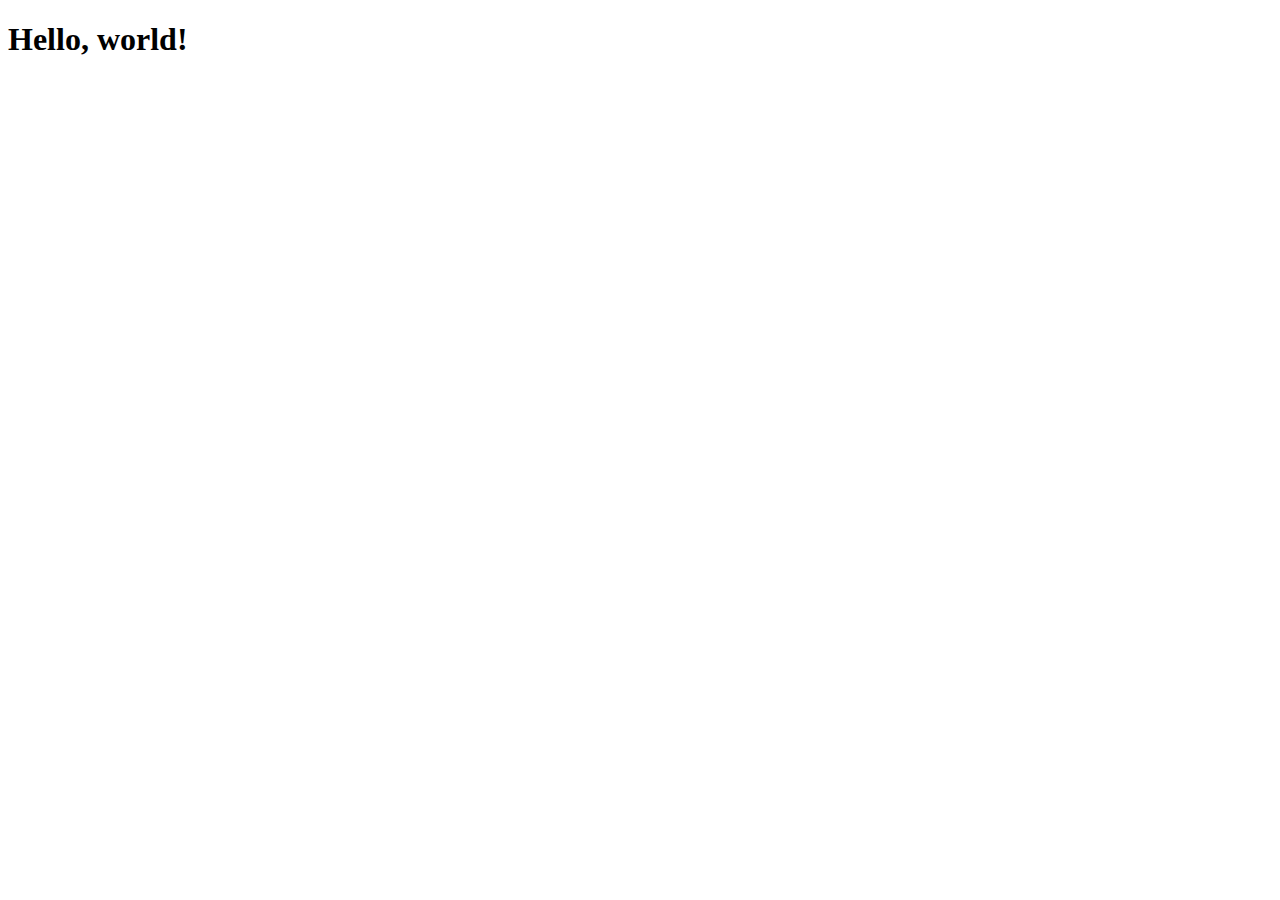
==== eureka/index.html @ f11a6cdd "initial commit" ====
<!doctype html>
<html lang="en">
  <head>
    <!-- Required meta tags -->
    <meta charset="utf-8">
    <meta name="viewport" content="width=device-width, initial-scale=1, shrink-to-fit=no">

    <!-- Bootstrap CSS -->
    <link rel="stylesheet" href="https://stackpath.bootstrapcdn.com/bootstrap/4.1.3/css/bootstrap.min.css" integrity="sha384-MCw98/SFnGE8fJT3GXwEOngsV7Zt27NXFoaoApmYm81iuXoPkFOJwJ8ERdknLPMO" crossorigin="anonymous">

    <title>Hello, world!</title>
  </head>
  <body>
    <h1>Hello, world!</h1>

    <!-- Optional JavaScript -->
    <!-- jQuery first, then Popper.js, then Bootstrap JS -->
    <script src="https://code.jquery.com/jquery-3.3.1.slim.min.js" integrity="sha384-q8i/X+965DzO0rT7abK41JStQIAqVgRVzpbzo5smXKp4YfRvH+8abtTE1Pi6jizo" crossorigin="anonymous"></script>
    <script src="https://cdnjs.cloudflare.com/ajax/libs/popper.js/1.14.3/umd/popper.min.js" integrity="sha384-ZMP7rVo3mIykV+2+9J3UJ46jBk0WLaUAdn689aCwoqbBJiSnjAK/l8WvCWPIPm49" crossorigin="anonymous"></script>
    <script src="https://stackpath.bootstrapcdn.com/bootstrap/4.1.3/js/bootstrap.min.js" integrity="sha384-ChfqqxuZUCnJSK3+MXmPNIyE6ZbWh2IMqE241rYiqJxyMiZ6OW/JmZQ5stwEULTy" crossorigin="anonymous"></script>
  </body>
</html>
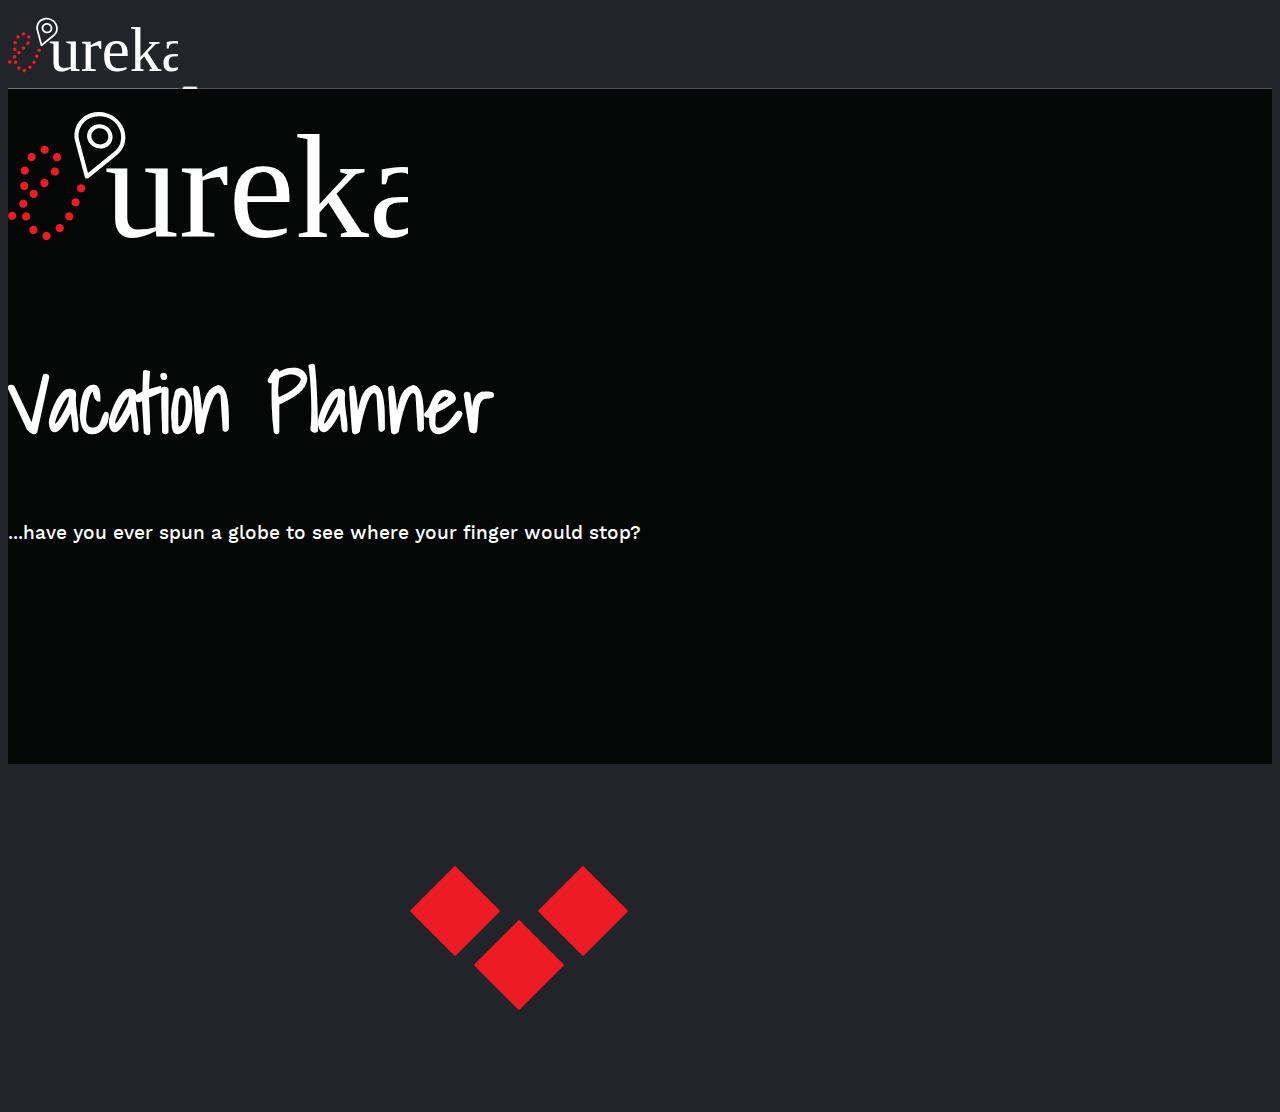
==== commit 6c29a4db: "commit message" ====
--- a/eureka/index.html
+++ b/eureka/index.html
@@ -7,12 +7,87 @@
 
     <!-- Bootstrap CSS -->
     <link rel="stylesheet" href="https://stackpath.bootstrapcdn.com/bootstrap/4.1.3/css/bootstrap.min.css" integrity="sha384-MCw98/SFnGE8fJT3GXwEOngsV7Zt27NXFoaoApmYm81iuXoPkFOJwJ8ERdknLPMO" crossorigin="anonymous">
-
-    <title>Hello, world!</title>
+    <link rel="stylesheet" href="https://use.fontawesome.com/releases/v5.5.0/css/all.css" integrity="sha384-B4dIYHKNBt8Bc12p+WXckhzcICo0wtJAoU8YZTY5qE0Id1GSseTk6S+L3BlXeVIU" crossorigin="anonymous">
+    <link rel="stylesheet" href="css/style.css">
+      <script src="https://code.jquery.com/jquery-3.3.1.js" integrity="sha256-2Kok7MbOyxpgUVvAk/HJ2jigOSYS2auK4Pfzbm7uH60=" crossorigin="anonymous"></script>
+    <script type="text/javascript">
+        $("document").ready(function() {
+            $(window).scroll(function () {
+                var scroll = $(window).scrollTop();
+                if (scroll >= 100) {
+                    $(".top-nav").addClass("light-header");
+                    $("");
+                    $('.light-header img').attr('src','images/e-final.svg');
+                } else {
+                    $(".top-nav").removeClass("light-header");
+                    $('.navbar img').attr('src','images/eureka-final.svg');
+                }
+            });
+        });
+    </script>
+    <title>Eureka Vacation Planner</title>
   </head>
   <body>
-    <h1>Hello, world!</h1>
+  <nav class="navbar navbar-expand-md fixed-top top-nav">
+    <div class="container">
+        <a class="navbar-brand" href="#"><img src="images/eureka-final.svg" class="top-nav" alt="Eureka Logo" height="80px"></a>
+      <button class="navbar-toggler" type="button" data-toggle="collapse" data-target="#navbarSupportedContent" aria-controls="navbarSupportedContent" aria-expanded="false" aria-label="Toggle navigation">
+        <span class="navbar-toggler-icon"><i class="fa fa-bars" aria-hidden="true"></i></span>
+      </button>
 
+      <div class="collapse navbar-collapse" id="navbarSupportedContent">
+        <ul class="navbar-nav ml-auto">
+          <li class="nav-item active">
+            <a class="nav-link" href="#">Home <span class="sr-only">(current)</span></a>
+          </li>
+          <li class="nav-item">
+            <a class="nav-link" href="#">About</a>
+          </li>
+          <li class="nav-item">
+            <a class="nav-link" href="#">Services</a>
+          </li>
+          <li class="nav-item">
+            <a class="nav-link" href="#">Team</a>
+          </li>
+          <li class="nav-item">
+            <a class="nav-link" href="#">Prices</a>
+          </li>
+          <li class="nav-item">
+            <a class="nav-link" href="#">FAQ's</a>
+          </li>
+          <li class="nav-item">
+            <a class="nav-link" href="#">Contact</a>
+          </li>
+        </ul>
+      </div>
+    </div>
+  </nav>
+  <header>
+    <div class="overlay"></div>
+    <video playsinline="playsinline" autoplay="autoplay" muted="muted" loop="loop">
+      <source src="images/Wavez.mp4" type="video/mp4">
+    </video>
+    <div class="container h-100">
+      <div class="d-flex text-center h-100">
+        <div class="my-auto w-100 text-white">
+            <img src="images/eureka-final.svg" width="400px" alt="Eureka Logo"><h1 class="eureka">Vacation Planner</h1>
+            <div class="clearfix"></div>
+          <h3>...have you ever spun a globe to see where your finger would stop?</h3>
+        </div>
+      </div>
+    </div>
+  </header>
+  <main>
+  </main>
+  <footer>
+      <div class="col-md-6 .col-md-offset-6">
+          <ul class="social">
+              <li class="facebook"><a href="http://facebook.com/alterowo"><i class="fab fa-facebook-f fa-3x"></i></a></li>
+              <li class="twitter"><a href="http://twitter.com/Kyokushinowa"><i class="fab fa-twitter fa-3x"></i></a></li>
+              <li class="email"><a href="https://www.behance.net/Kurnikowa"><i class="fas fa-envelope fa-3x"></i></a></li>
+          </ul>
+      </div>
+  </footer>
     <!-- Optional JavaScript -->
     <!-- jQuery first, then Popper.js, then Bootstrap JS -->
     <script src="https://code.jquery.com/jquery-3.3.1.slim.min.js" integrity="sha384-q8i/X+965DzO0rT7abK41JStQIAqVgRVzpbzo5smXKp4YfRvH+8abtTE1Pi6jizo" crossorigin="anonymous"></script>
--- a/eureka/css/style.css
+++ b/eureka/css/style.css
@@ -0,0 +1,363 @@
+@font-face {
+    font-family: 'Shadows Into Light';
+    src: url('../fonts/shadowsintolight.woff2') format('woff2'),
+    url('../fonts/shadowsintolight.woff') format('woff');
+    font-weight: normal;
+    font-style: normal;
+}
+@font-face {
+    font-family: 'Work Sans';
+    src: url('../fonts/worksans-regular.woff2') format('woff2'),
+    url('../fonts/worksans-regular.woff') format('woff');
+    font-weight: normal;
+    font-style: normal;
+}
+@font-face {
+    font-family: 'Work Sans';
+    src: url('../fonts/worksans-medium.woff2') format('woff2'),
+    url('../fonts/worksans-medium.woff') format('woff');
+    font-weight: bold;
+    font-style: normal;
+}
+@font-face {
+    font-family: 'Taviraj';
+    src: url('../fonts/taviraj-regular.woff2') format('woff2'),
+    url('../fonts/taviraj-regular.woff') format('woff');
+    font-weight: normal;
+    font-style: normal;
+}
+@font-face {
+    font-family: 'Taviraj';
+    src: url('../fonts/taviraj-italic.woff2') format('woff2'),
+    url('../fonts/taviraj-italic.woff') format('woff');
+    font-weight: normal;
+    font-style: italic;
+}
+@font-face {
+    font-family: 'Taviraj';
+    src: url('../fonts/taviraj-bold.woff2') format('woff2'),
+    url('../fonts/taviraj-bold.woff') format('woff');
+    font-weight: bold;
+    font-style: normal;
+}
+h1, h2, h3 {
+    font-weight: bold;
+}
+.eureka {
+    font-family: "Shadows Into Light";
+    font-size: 80px;
+    display: block;
+}
+body {
+    font-family: "Taviraj";
+    font-style: normal;
+    background-color: #212529;
+    color: white;
+}
+h1 {
+    font-family: "Work Sans";
+    font-size:60px;
+}
+h2 {
+    font-family: "Work Sans";
+    font-size:45px;
+}
+h3 {
+    font-family: "Work Sans";
+    size:30px;
+}
+.dot {
+    height: 75px;
+    width: 75px;
+    display: inline-block;
+}
+#red {
+    background-color: #ed1c24;
+}
+#white{
+    background-color: #ffffff;
+   }
+#darkgray{
+    background-color: #212529;
+    border: 1px;
+    border-color: white;
+}
+.shadows {
+    font-family: "Shadows Into Light";
+}
+.work {
+    font-family: "Work Sans";
+}
+.tav {
+    font-family: "Taviraj";
+}
+blockquote {
+    border-left: 10px solid #ed1c24;
+    margin: 1.5em 10px;
+    padding: 0.5em 10px;
+    quotes: "\201C""\201D""\2018""\2019";
+}
+blockquote:before {
+    color: #fff;
+    content: open-quote;
+    font-style: italic;
+    font-size: 4em;
+    line-height: 0.1em;
+    margin-right: 0.25em;
+    vertical-align: -0.4em;
+}
+blockquote p {
+    display: inline;
+}
+.list-ic a {
+    color: #788288;
+    text-decoration: none;
+}
+.list-ic li {
+    position: relative;
+}
+.list-ic li span {
+    display: inline-block;
+    font-weight: 800;
+    width: 2em;
+    height: 2em;
+    text-align: center;
+    line-height: 2em;
+    border-radius: 1em;
+    background: #ed1c24;
+    color: white;
+    position: relative;
+}
+.list-ic li::before {
+    content: '';
+    position: absolute;
+    background: #ed1c24;
+    z-index: -1;
+}
+.list-ic.horizontal li {
+    display: inline-block;
+}
+.list-ic.horizontal li span {
+    margin: 0 1em;
+}
+.list-ic.horizontal li::before {
+    top: 0.9em;
+    left: -25px;
+    width: 4em;
+    height: 0.2em;
+}
+.list-ic.vertical {
+    padding: 0;
+    margin: 0;
+}
+.list-ic.vertical li{
+    list-style-type: none;
+    text-align: left;
+}
+.list-ic.vertical li span {
+    margin: 1.4em 0;
+}
+.list-ic.vertical li::before{
+    top: -35px;
+    left: 13px;
+    width: 0.2em;
+    height: 4em;
+}
+.list-ic li:first-child::before {
+    display: none;
+}
+.list-ic .active {
+    background: dodgerblue;
+}
+.list-ic .active ~ li {
+    background: #ed1c24;
+}
+.list-ic .active ~ li::before {
+    background: #ed1c24;
+}
+.fa-4x {
+    color: #ed1c24;
+}
+.form-control,
+.form-control:active,
+.form-control:focus,
+.form-control:focus:active {
+    background-color:#212529;
+    color: #ed1c24;
+    border-color: #ed1c24;
+    font-family: "Work Sans";
+}
+.btn-primary, .btn-primary:visited {
+    background-color: #212529;
+    border-color: #ed1c24;
+    font-family: "Work Sans";
+    color: #ed1c24;
+}
+.btn-primary:hover, .btn-primary:active {
+    background-color: #ed1c24;
+    border-color: #ed1c24;
+    font-family: "Work Sans";
+    color: #212529;
+}
+#darkgray {
+    border: 2px solid #fff;
+
+}
+header {
+    position: relative;
+    background-color: black;
+    height: 75vh;
+    min-height: 25rem;
+    width: 100%;
+    overflow: hidden;
+}
+
+header video {
+    position: absolute;
+    top: 50%;
+    left: 50%;
+    min-width: 100%;
+    min-height: 100%;
+    width: auto;
+    height: auto;
+    z-index: 0;
+    -ms-transform: translateX(-50%) translateY(-50%);
+    -moz-transform: translateX(-50%) translateY(-50%);
+    -webkit-transform: translateX(-50%) translateY(-50%);
+    transform: translate(-50%,-50%);
+}
+
+header .container {
+    position: relative;
+    z-index: 2;
+}
+
+header .overlay {
+    position: absolute;
+    top: 0;
+    left: 0;
+    height: 100%;
+    width: 100%;
+    overflow: hidden;
+    background-color: #212529;
+    opacity: 0.15;
+    z-index: 1;
+}
+.top-nav {
+    border-bottom: 1px solid rgba(255, 255, 255, 0.2);
+    height: 80px;
+    transition: 0.5s ease-in;
+    -webkit-transition: 0.5s ease-in;
+    -moz-transition: 0.5s ease-in;
+}
+.top-nav .navbar-nav li .nav-link {
+    color: #fff;
+    font-size: 14px;
+    padding:29px 15px;
+    font-weight: 600;
+    font-family: "Work Sans";
+    text-transform: uppercase;
+    transition: 0.5s ease-in;
+    -webkit-transition: 0.5s ease-in;
+    -moz-transition: 0.5s ease-in;
+}
+.top-nav li a.nav-link:hover, .top-nav .nav-item.active a.nav-link{
+    border-bottom: 3px solid #ed1c24;
+    color: #ed1c24;
+    transition: 0.5s ease-in;
+    -webkit-transition: 0.5s ease-in;
+    -moz-transition: 0.5s ease-in;
+}
+.top-nav.light-header{
+    height: 70px;
+    background: #212529;
+    box-shadow: #212529;
+    transition: 0.5s ease-in;
+    -webkit-transition: 0.5s ease-in;
+    -moz-transition: 0.5s ease-in;
+}
+.top-nav.light-header .navbar-brand{
+    color: #fff;
+}
+.top-nav.light-header .navbar-nav li .nav-link {
+    color: #fff;
+    padding: 19px 15px;
+    transition: 0.5s ease-in;
+    -webkit-transition: 0.5s ease-in;
+    -moz-transition: 0.5s ease-in;
+}
+
+.top-nav.light-header li a.nav-link:hover, .top-nav.light-header .nav-item.active a.nav-link{
+    border-bottom: 3px solid #ed1c24;
+    color: #ed1c24;
+    transition: 0.5s ease-in;
+    -webkit-transition: 0.5s ease-in;
+    -moz-transition: 0.5s ease-in;
+}
+.social {
+    position: relative;
+    height: 3em;
+    width: 13.5em;
+    margin: 150px 450px;
+}
+
+.social li {
+    display: block;
+    height: 4em;
+    line-height: 4em;
+    margin: -2.2em;
+    position: absolute;
+    -webkit-transition: -webkit-transform .7s;
+    -moz-transition: -moz-transform .7s;
+    -ms-transition: -ms-transform .7s;
+    -o-transition: -o-transform .7s;
+    transition: transform .7s;
+    -webkit-transform: rotate(45deg);
+    -moz-transform: rotate(45deg);
+    -ms-transform: rotate(45deg);
+    -o-transform: rotate(45deg);
+    transform: rotate(45deg);
+    text-align: center;
+    width: 4em;
+
+}
+
+.social a {
+    color: #fffdf0;
+    display: block;
+    height: 4em;
+    line-height: 6em;
+    text-align: center;
+    -webkit-transform: rotate(-45deg);
+    -moz-transform: rotate(-45deg);
+    -ms-transform: rotate(-45deg);
+    -o-transform: rotate(-45deg);
+    transform: rotate(-45deg);
+    width: 4em;
+
+}
+
+.social li:hover {
+    -webkit-transform: scale(1.3,1.3) rotate(45deg);
+    -moz-transform: scale(1.3,1.3) rotate(45deg);
+    -ms-transform: scale(1.3,1.3) rotate(45deg);
+    -o-transform: scale(1.3,1.3) rotate(45deg);
+    transform: scale(1.3,1.3) rotate(45deg);
+}
+
+.facebook {
+    background: #ed1c24;
+    left: 0;
+    top: 0%;
+}
+
+.twitter {
+    background: #ed1c24;
+    bottom: 0;
+    left: 25%;
+}
+.email {
+    background: #ed1c24;
+    left: 50%;
+    top: 0%;
+}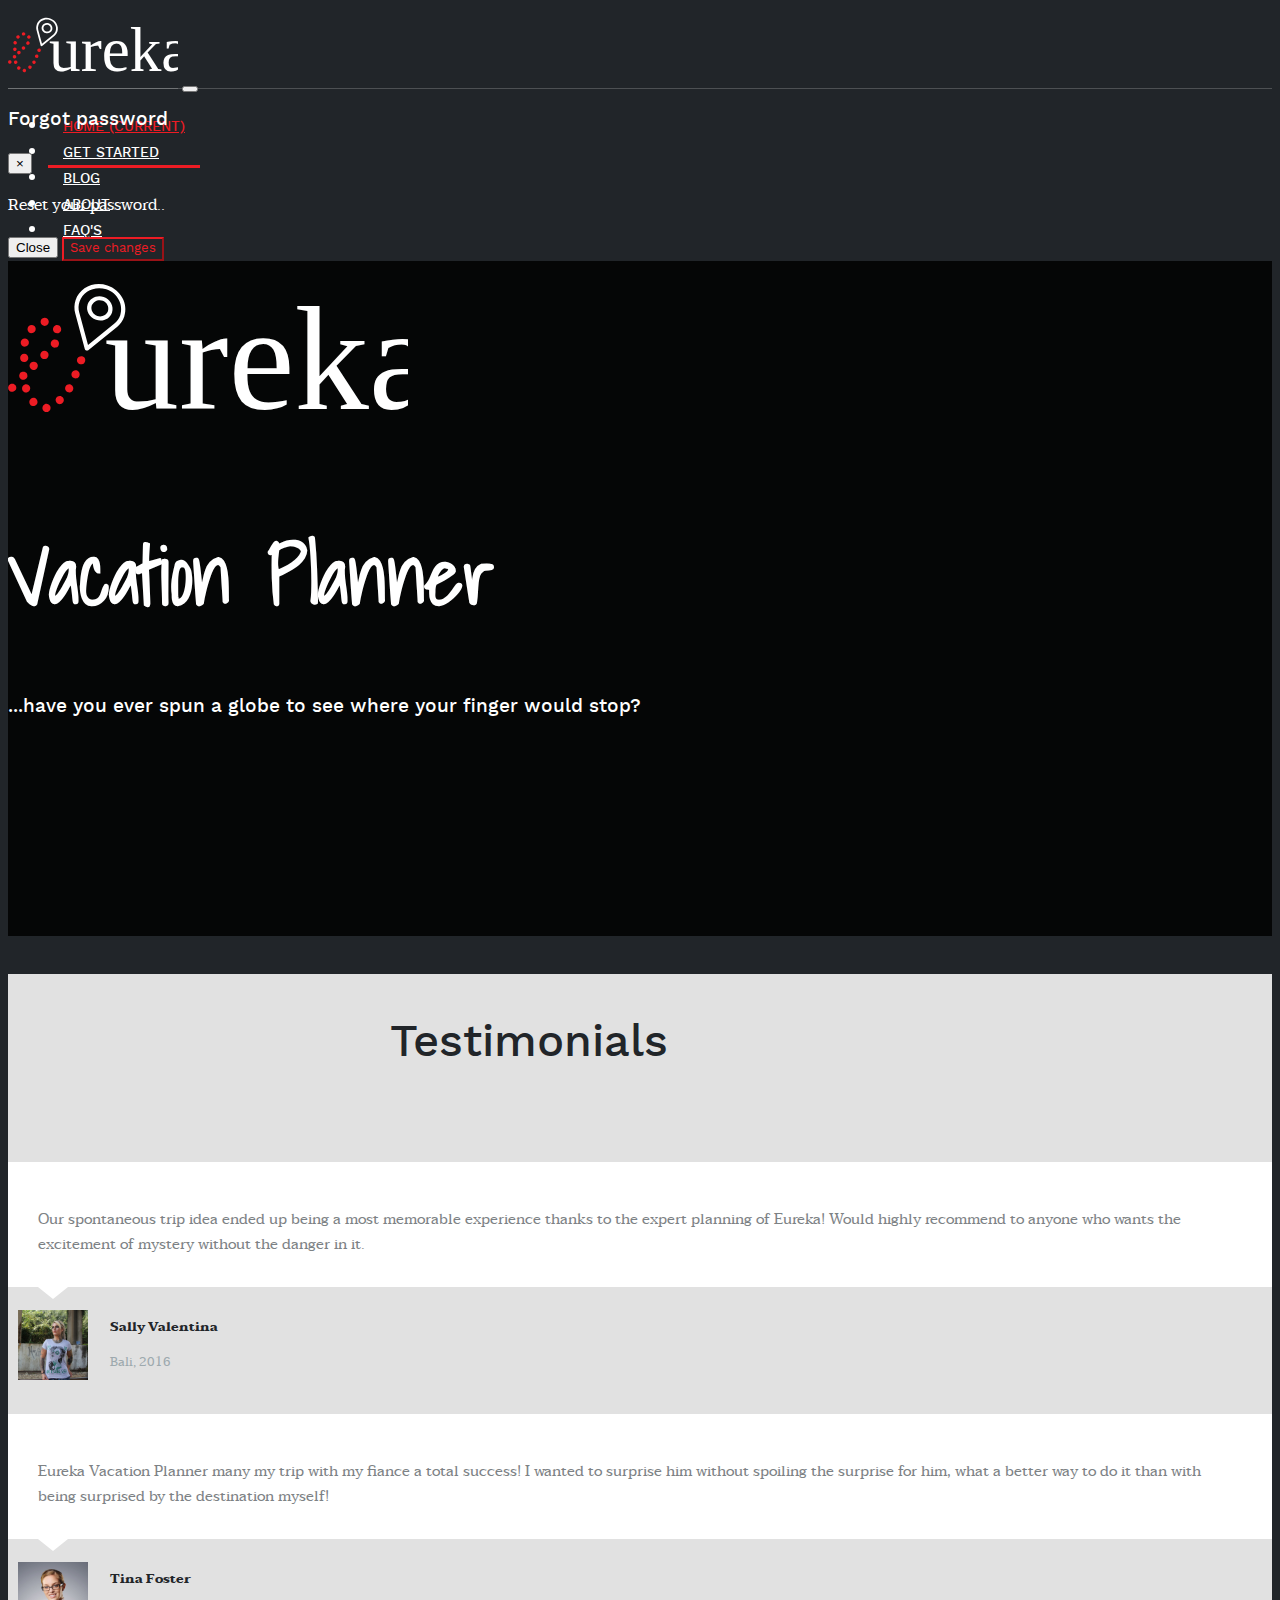
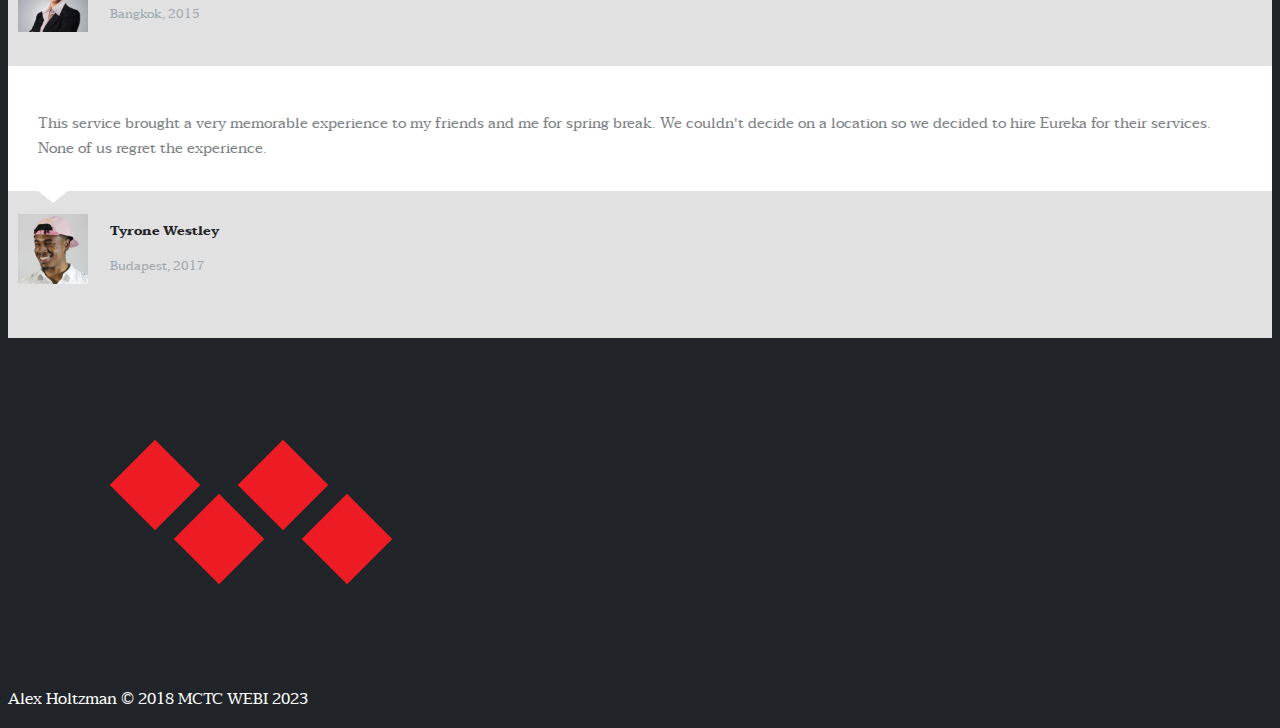
==== commit b3bc6bb5: "reworked style guide" ====
--- a/eureka/index.html
+++ b/eureka/index.html
@@ -30,38 +30,72 @@
   <body>
   <nav class="navbar navbar-expand-md fixed-top top-nav">
     <div class="container">
-        <a class="navbar-brand" href="#"><img src="images/eureka-final.svg" class="top-nav" alt="Eureka Logo" height="80px"></a>
+        <a class="navbar-brand" href="index.html"><img src="images/eureka-final.svg" class="top-nav" alt="Eureka Logo" height="80px"></a>
       <button class="navbar-toggler" type="button" data-toggle="collapse" data-target="#navbarSupportedContent" aria-controls="navbarSupportedContent" aria-expanded="false" aria-label="Toggle navigation">
         <span class="navbar-toggler-icon"><i class="fa fa-bars" aria-hidden="true"></i></span>
       </button>
-
       <div class="collapse navbar-collapse" id="navbarSupportedContent">
         <ul class="navbar-nav ml-auto">
           <li class="nav-item active">
             <a class="nav-link" href="#">Home <span class="sr-only">(current)</span></a>
           </li>
           <li class="nav-item">
-            <a class="nav-link" href="#">About</a>
+            <a class="nav-link" href="started.html">Get Started</a>
           </li>
           <li class="nav-item">
-            <a class="nav-link" href="#">Services</a>
+            <a class="nav-link" href="blog.html">Blog</a>
           </li>
           <li class="nav-item">
-            <a class="nav-link" href="#">Team</a>
+            <a class="nav-link" href="about.html">About</a>
           </li>
           <li class="nav-item">
-            <a class="nav-link" href="#">Prices</a>
+            <a class="nav-link" href="faq.html">FAQ's</a>
           </li>
           <li class="nav-item">
-            <a class="nav-link" href="#">FAQ's</a>
+            <a class="nav-link" href="contact.html">Contact</a>
           </li>
-          <li class="nav-item">
-            <a class="nav-link" href="#">Contact</a>
-          </li>
+            <li class="dropdown order-1 nav-item">
+                <ul id="dropdownMenu1" data-toggle="dropdown" class="nav-link dropdown-toggle">Login <span class="caret"></span></ul>
+                <ul class="dropdown-menu dropdown-menu-right mt-2">
+                    <li class="px-3 py-2">
+                        <form class="form" role="form">
+                            <div class="form-group">
+                                <input id="emailInput" placeholder="Email" class="form-control form-control-sm" type="text" required="">
+                            </div>
+                            <div class="form-group">
+                                <input id="passwordInput" placeholder="Password" class="form-control form-control-sm" type="text" required="">
+                            </div>
+                            <div class="form-group">
+                                <button type="submit" class="btn btn-primary btn-block">Login</button>
+                            </div>
+                            <div class="form-group text-center">
+                                <small><a href="#" data-toggle="modal" data-target="#modalPassword" id="forgot">Forgot password?</a></small>
+                            </div>
+                        </form>
+                    </li>
+                </ul>
+            </li>
         </ul>
       </div>
     </div>
   </nav>
+  <div id="modalPassword" class="modal fade" tabindex="-1" role="dialog" aria-labelledby="myModalLabel" aria-hidden="true">
+      <div class="modal-dialog">
+          <div class="modal-content">
+              <div class="modal-header">
+                  <h3>Forgot password</h3>
+                  <button type="button" class="close font-weight-light" data-dismiss="modal" aria-hidden="true">×</button>
+              </div>
+              <div class="modal-body">
+                  <p>Reset your password..</p>
+              </div>
+              <div class="modal-footer">
+                  <button class="btn" data-dismiss="modal" aria-hidden="true">Close</button>
+                  <button class="btn btn-primary">Save changes</button>
+              </div>
+          </div>
+      </div>
+  </div>
   <header>
     <div class="overlay"></div>
     <video playsinline="playsinline" autoplay="autoplay" muted="muted" loop="loop">
@@ -78,14 +112,56 @@
     </div>
   </header>
   <main>
+      <div class="testimonials-clean">
+          <div class="container">
+              <div class="intro">
+                  <h2 class="text-center">Testimonials </h2>
+              </div>
+              <div class="row people">
+                  <div class="col-md-6 col-lg-4 item">
+                      <div class="box">
+                          <p class="description">Our spontaneous trip idea ended up being a most memorable experience thanks to the expert planning of Eureka!  Would highly recommend to anyone who wants the excitement of mystery without the danger in it.</p>
+                      </div>
+                      <div class="author"><img class="rounded-circle" src="images/tes-1.png">
+                          <h5 class="name">Sally Valentina</h5>
+                          <p class="title">Bali, 2016</p>
+                      </div>
+                  </div>
+                  <div class="col-md-6 col-lg-4 item">
+                      <div class="box">
+                          <p class="description">Eureka Vacation Planner many my trip with my fiance a total success!  I wanted to surprise him without spoiling the surprise for him, what a better way to do it than with being surprised by the destination myself!</p>
+                      </div>
+                      <div class="author"><img class="rounded-circle" src="images/tes-2.png">
+                          <h5 class="name">Tina Foster</h5>
+                          <p class="title">Bangkok, 2015</p>
+                      </div>
+                  </div>
+                  <div class="col-md-6 col-lg-4 item">
+                      <div class="box">
+                          <p class="description">This service brought a very memorable experience to my friends and me for spring break.  We couldn't decide on a location so we decided to hire Eureka for their services.  None of us regret the experience.</p>
+                      </div>
+                      <div class="author"><img class="rounded-circle" src="images/tes-3.png">
+                          <h5 class="name">Tyrone Westley</h5>
+                          <p class="title">Budapest, 2017</p>
+                      </div>
+                  </div>
+              </div>
+          </div>
+      </div>
   </main>
   <footer>
-      <div class="col-md-6 .col-md-offset-6">
+      <div class="col-md-4 .col-md-offset-4">
           <ul class="social">
-              <li class="facebook"><a href="http://facebook.com/alterowo"><i class="fab fa-facebook-f fa-3x"></i></a></li>
-              <li class="twitter"><a href="http://twitter.com/Kyokushinowa"><i class="fab fa-twitter fa-3x"></i></a></li>
-              <li class="email"><a href="https://www.behance.net/Kurnikowa"><i class="fas fa-envelope fa-3x"></i></a></li>
+              <li class="facebook"><a href="http://facebook.com"><i class="fab fa-facebook-f fa-3x"></i></a></li>
+              <li class="twitter"><a href="http://twitter.com"><i class="fab fa-twitter fa-3x"></i></a></li>
+              <li class="insta"><a href="https://www.instagram.com"><i class="fab fa-instagram fa-3x"></i></a></li>
+              <li class="email"><a href="mailto://sales@eureka.com"><i class="fas fa-envelope fa-3x"></i></a></li>
           </ul>
+          <div class="float-right">
+              <p>
+                  Alex Holtzman &copy; 2018 MCTC WEBI 2023
+              </p>
+          </div>
       </div>
   </footer>
     <!-- Optional JavaScript -->
--- a/eureka/css/style.css
+++ b/eureka/css/style.css
@@ -44,26 +44,26 @@
     font-weight: bold;
 }
 .eureka {
-    font-family: "Shadows Into Light";
+    font-family: "Shadows Into Light", cursive;
     font-size: 80px;
     display: block;
 }
 body {
-    font-family: "Taviraj";
+    font-family: "Taviraj", serif;
     font-style: normal;
     background-color: #212529;
     color: white;
 }
 h1 {
-    font-family: "Work Sans";
+    font-family: "Work Sans", sans-serif;
     font-size:60px;
 }
 h2 {
-    font-family: "Work Sans";
+    font-family: "Work Sans", sans-serif;
     font-size:45px;
 }
 h3 {
-    font-family: "Work Sans";
+    font-family: "Work Sans", sans-serif;
     size:30px;
 }
 .dot {
@@ -83,13 +83,13 @@
     border-color: white;
 }
 .shadows {
-    font-family: "Shadows Into Light";
+    font-family: "Shadows Into Light", cursive;
 }
 .work {
-    font-family: "Work Sans";
+    font-family: "Work Sans", sans-serif;
 }
 .tav {
-    font-family: "Taviraj";
+    font-family: "Taviraj", serif;
 }
 blockquote {
     border-left: 10px solid #ed1c24;
@@ -185,23 +185,26 @@
     background-color:#212529;
     color: #ed1c24;
     border-color: #ed1c24;
-    font-family: "Work Sans";
+    font-family: "Work Sans", sans-serif;
 }
 .btn-primary, .btn-primary:visited {
     background-color: #212529;
     border-color: #ed1c24;
-    font-family: "Work Sans";
+    font-family: "Work Sans", sans-serif;
     color: #ed1c24;
 }
 .btn-primary:hover, .btn-primary:active {
     background-color: #ed1c24;
     border-color: #ed1c24;
-    font-family: "Work Sans";
+    font-family: "Work Sans", sans-serif;
     color: #212529;
 }
 #darkgray {
     border: 2px solid #fff;
 
+}
+#lightgray {
+    background-color: #7d8285;
 }
 header {
     position: relative;
@@ -255,7 +258,7 @@
     font-size: 14px;
     padding:29px 15px;
     font-weight: 600;
-    font-family: "Work Sans";
+    font-family: "Work Sans", sans-serif;
     text-transform: uppercase;
     transition: 0.5s ease-in;
     -webkit-transition: 0.5s ease-in;
@@ -298,7 +301,7 @@
     position: relative;
     height: 3em;
     width: 13.5em;
-    margin: 150px 450px;
+    margin: 150px 150px;
 }
 
 .social li {
@@ -307,11 +310,11 @@
     line-height: 4em;
     margin: -2.2em;
     position: absolute;
-    -webkit-transition: -webkit-transform .7s;
-    -moz-transition: -moz-transform .7s;
-    -ms-transition: -ms-transform .7s;
-    -o-transition: -o-transform .7s;
-    transition: transform .7s;
+    -webkit-transition: -webkit-transform .5s;
+    -moz-transition: -moz-transform .5s;
+    -ms-transition: -ms-transform .5s;
+    -o-transition: -o-transform .5s;
+    transition: transform .5s;
     -webkit-transform: rotate(45deg);
     -moz-transform: rotate(45deg);
     -ms-transform: rotate(45deg);
@@ -323,7 +326,7 @@
 }
 
 .social a {
-    color: #fffdf0;
+    color: #fff;
     display: block;
     height: 4em;
     line-height: 6em;
@@ -356,8 +359,123 @@
     bottom: 0;
     left: 25%;
 }
-.email {
+.insta {
     background: #ed1c24;
     left: 50%;
     top: 0%;
+}
+.email {
+    background: #ed1c24;
+    bottom: 0;
+    left: 75%;
+}
+.testimonials-clean {
+    color:#212529;
+    background-color: #e1e1e1;
+}
+
+.testimonials-clean p {
+    color:#7d8285;
+}
+
+.testimonials-clean h2 {
+    font-weight:bold;
+    margin-bottom:40px;
+    padding-top:40px;
+    color:inherit;
+}
+
+@media (max-width:767px) {
+    .testimonials-clean h2 {
+        margin-bottom:25px;
+        padding-top:25px;
+        font-size:24px;
+    }
+}
+
+.testimonials-clean .intro {
+    font-size:16px;
+    max-width:500px;
+    margin:0 auto;
+}
+
+.testimonials-clean .intro p {
+    margin-bottom:0;
+}
+
+.testimonials-clean .people {
+    padding:50px 0 20px;
+}
+
+.testimonials-clean .item {
+    margin-bottom:32px;
+}
+
+@media (min-width:768px) {
+    .testimonials-clean .item {
+        height:220px;
+    }
+}
+
+.testimonials-clean .item .box {
+    padding:30px;
+    background-color:#fff;
+    position:relative;
+}
+
+.testimonials-clean .item .box:after {
+    content:'';
+    position:absolute;
+    left:30px;
+    bottom:-24px;
+    width:0;
+    height:0;
+    border:15px solid transparent;
+    border-width:12px 15px;
+    border-top-color:#fff;
+}
+
+.testimonials-clean .item .author {
+    margin-top:28px;
+    padding-left:25px;
+}
+
+.testimonials-clean .item .name {
+    font-weight:bold;
+    margin-bottom:2px;
+    color:inherit;
+}
+
+.testimonials-clean .item .title {
+    font-size:13px;
+    color:#9da9ae;
+}
+
+.testimonials-clean .item .description {
+    font-size:15px;
+    margin-bottom:0;
+}
+
+.testimonials-clean .item img {
+    max-width:70px;
+    float:left;
+    margin-left: -15px;
+    margin-right:22px;
+    margin-top:-5px;
+}
+.dropdown-menu {
+    background-color: transparent;
+    border: 2px dotted rgba(0,0,0,.25);
+}
+#forgot {
+    color: #ed1c24;
+}
+.l {
+    color: #ed1c24;
+}
+.a {
+    color: #ffffff;
+}
+.v {
+    color: #7d8285;
 }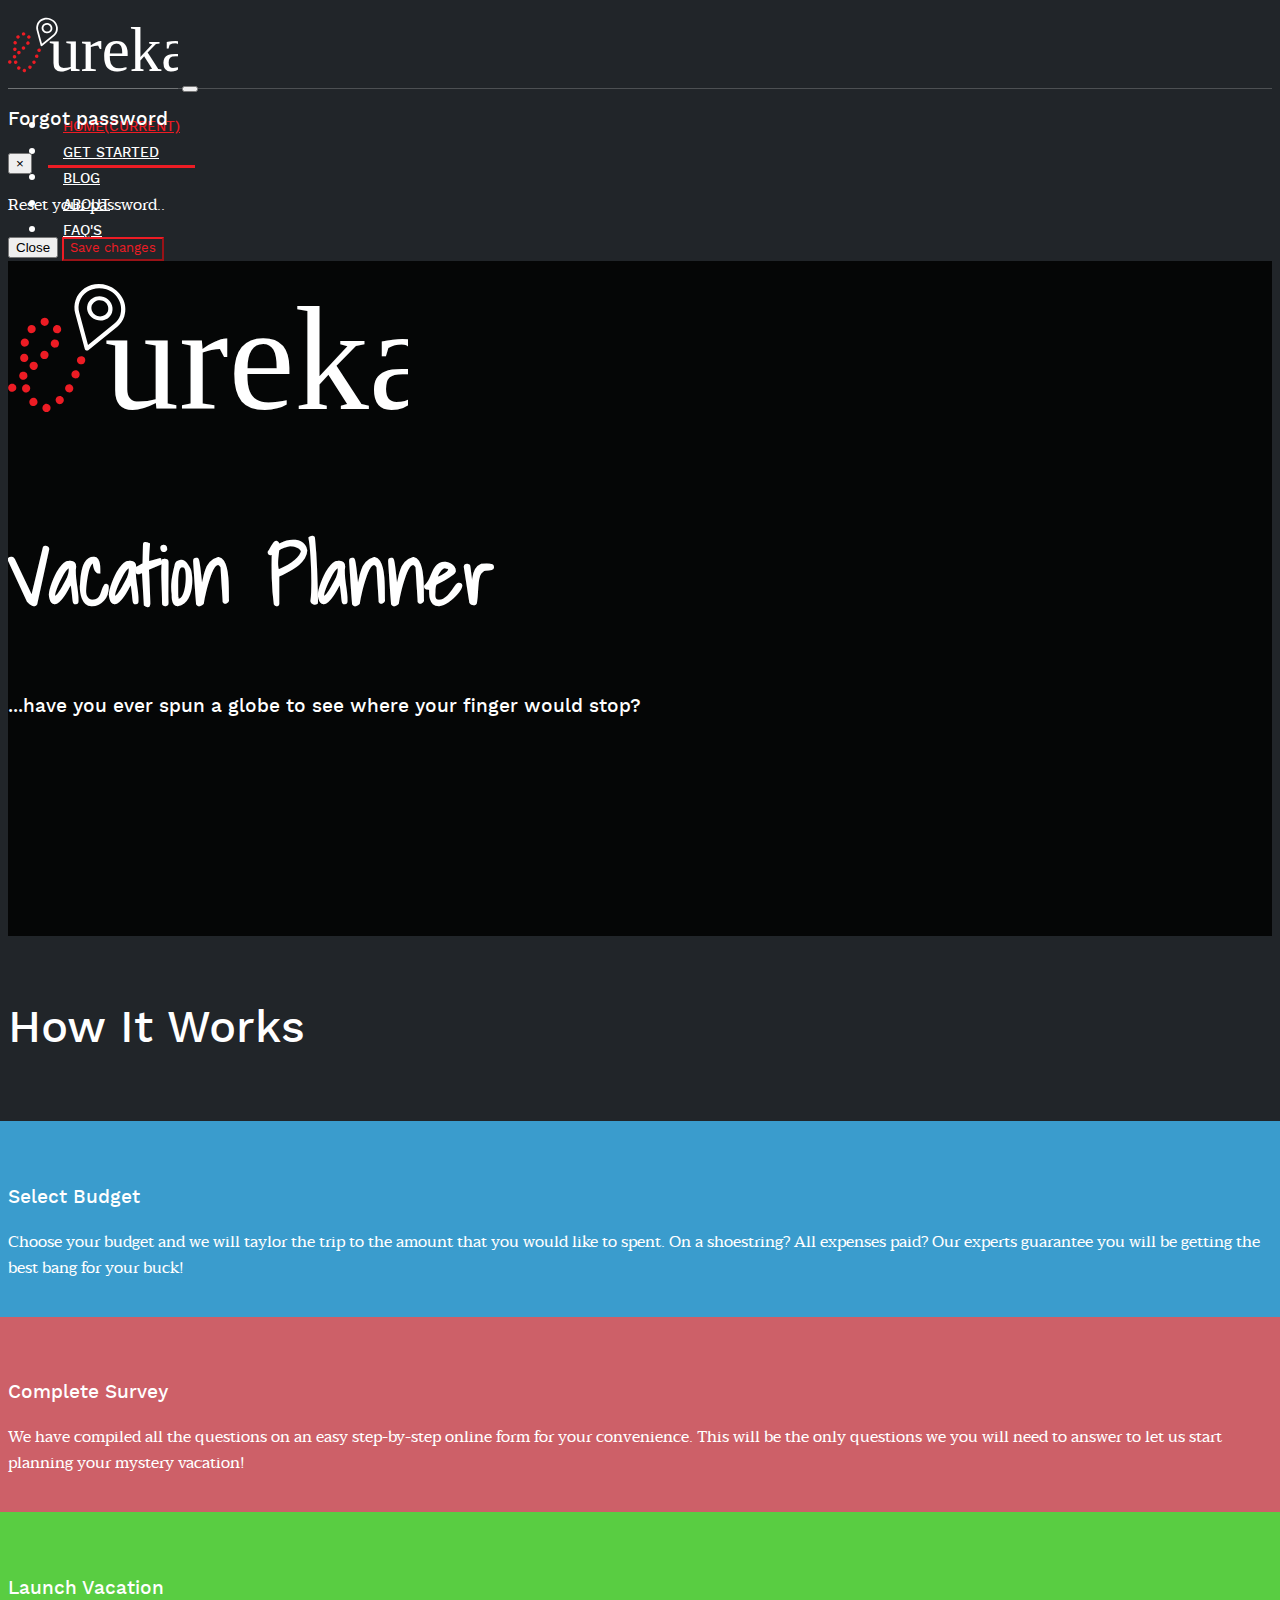
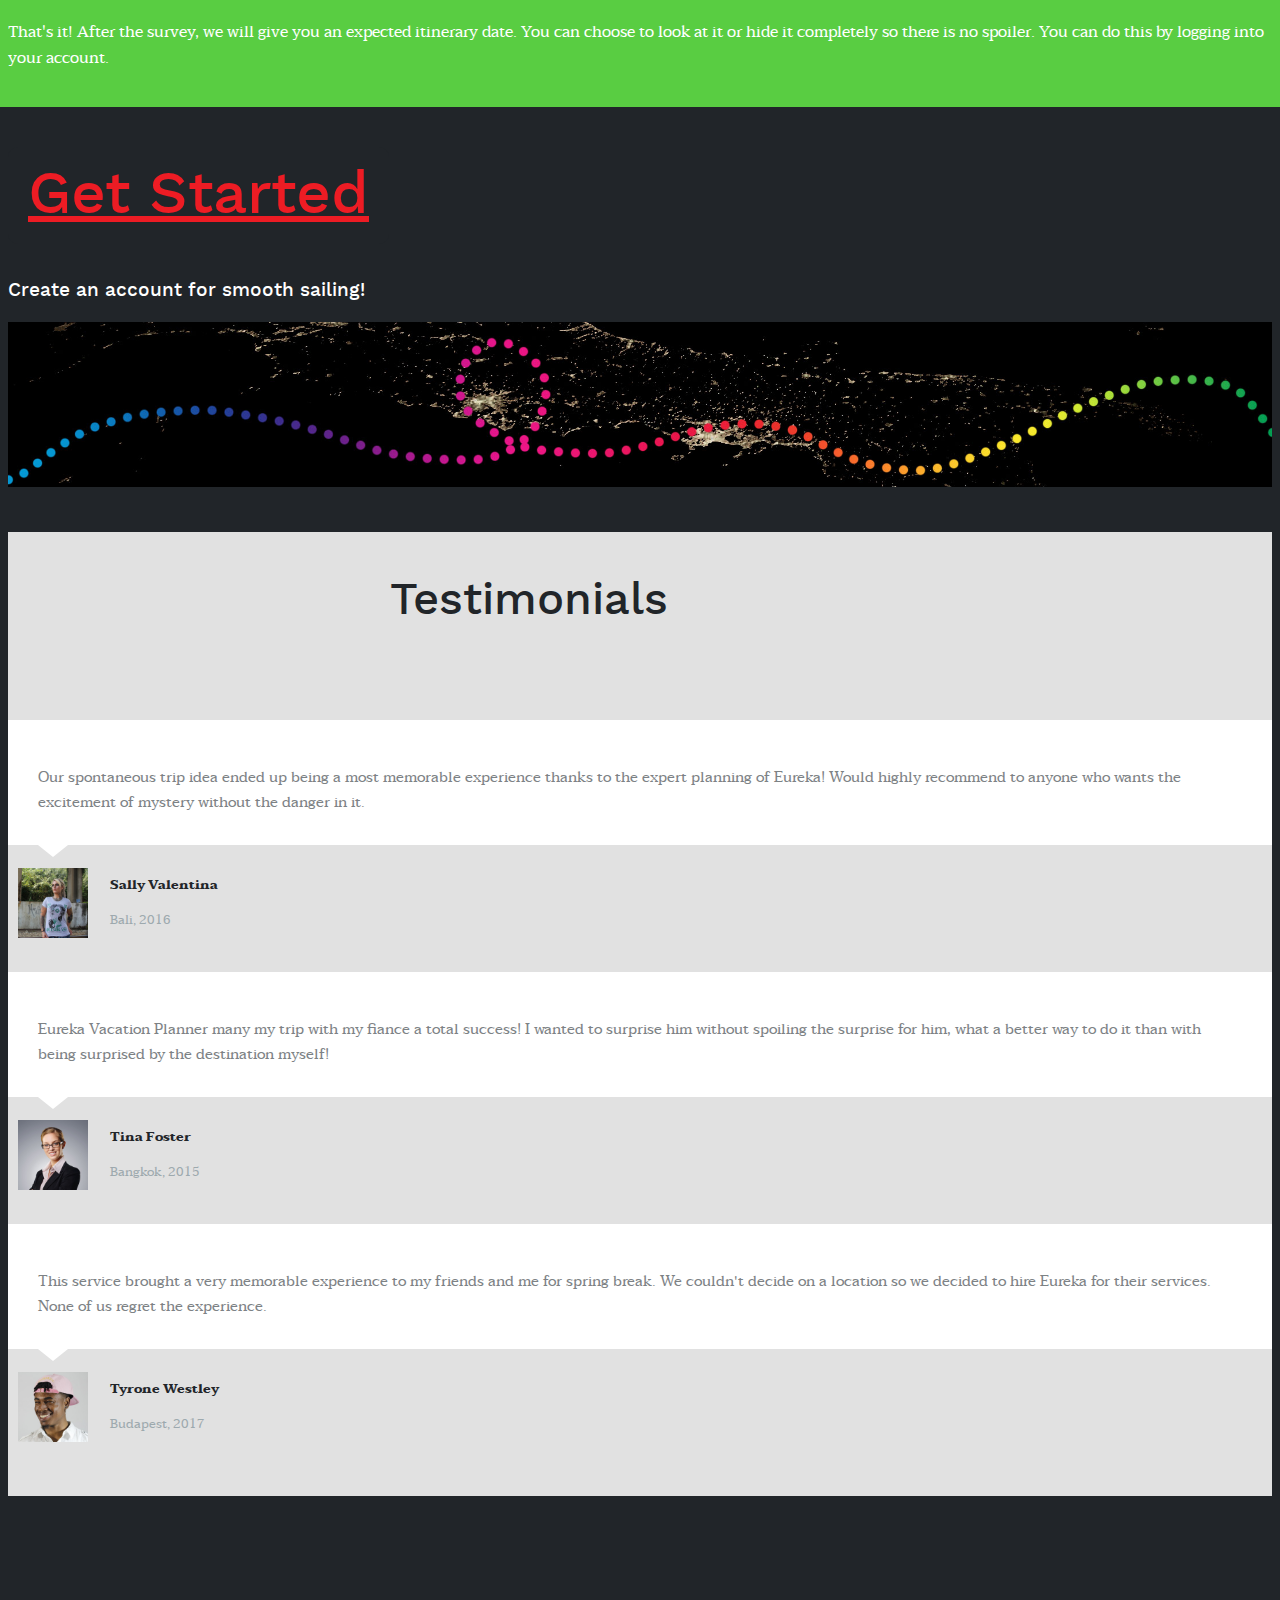
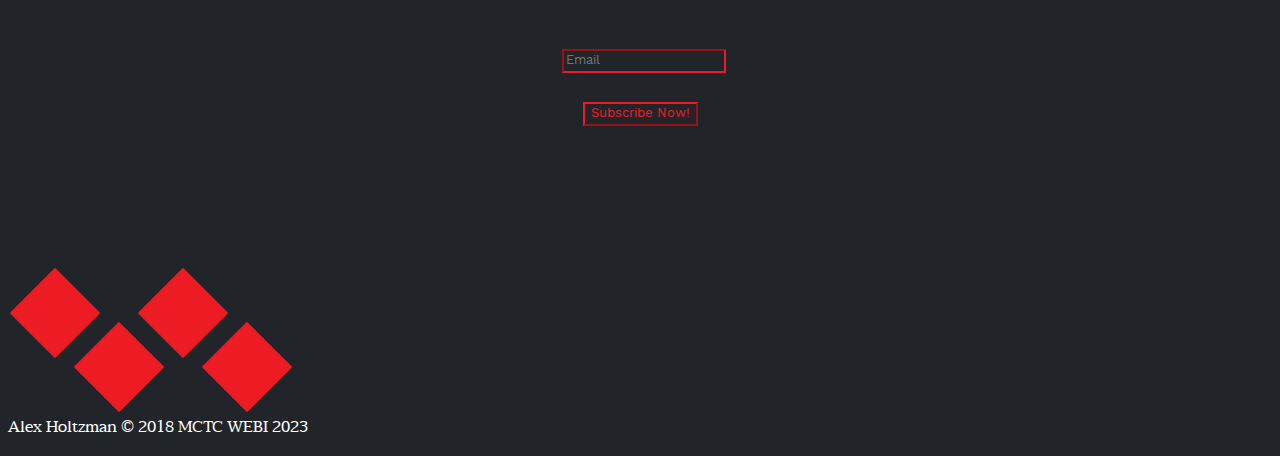
==== commit 8b2dbab7: "all pages" ====
--- a/eureka/index.html
+++ b/eureka/index.html
@@ -37,7 +37,7 @@
       <div class="collapse navbar-collapse" id="navbarSupportedContent">
         <ul class="navbar-nav ml-auto">
           <li class="nav-item active">
-            <a class="nav-link" href="#">Home <span class="sr-only">(current)</span></a>
+            <a class="nav-link" href="#">Home<span class="sr-only">(current)</span></a>
           </li>
           <li class="nav-item">
             <a class="nav-link" href="started.html">Get Started</a>
@@ -112,8 +112,47 @@
     </div>
   </header>
   <main>
-      <div class="testimonials-clean">
-          <div class="container">
+      <br>
+      <div class="mb-20 text-center"><h2>How It Works</h2>
+          <br>
+      <div class="container col-gap-10 mb-50">
+          <div class="row text-center">
+              <div class="col-md-4">
+                  <div class="wrap rounded">
+                      <i class="fas fa-comment-dollar fa-7x"></i>
+                      <br>
+                      <h3>Select Budget</h3>
+                      <p>Choose your budget and we will taylor the trip to the amount that you would like to spent.  On a shoestring?  All expenses paid? Our experts guarantee you will be getting the best bang for your buck!</p>
+
+                  </div>
+              </div>
+              <div class="col-md-4">
+                  <div class="wrap rounded">
+                      <i class="far fa-address-card fa-7x"></i>
+                      <br>
+                      <h3>Complete Survey</h3>
+                      <p>We have compiled all the questions on an easy step-by-step online form for your convenience.  This will be the only questions we you will need to answer to let us start planning your mystery vacation!</p>
+                  </div>
+              </div>
+              <div class="col-md-4">
+                  <div class="wrap rounded">
+                      <i class="fas fa-plane-departure fa-7x"></i>
+                      <br>
+                      <h3>Launch Vacation</h3>
+                      <p>That's it!  After the survey, we will give you an expected itinerary date.  You can choose to look at it or hide it completely so there is no spoiler.  You can do this by logging into your account.</p>
+                  </div>
+              </div>
+          </div>
+      </div>
+          <div>
+              <a href="started.html" class="btn btn-info btn-primary btn-xl" role="button">Get Started</a>
+              <br>
+              <br>
+              <h3>Create an account for smooth sailing!</h3>
+          </div>
+      <img src="images/hero-sea-night.jpg" width=100% alt="Night Banner">
+      <div class="testimonials-clean mb-50">
+          <div class="container testimonials">
               <div class="intro">
                   <h2 class="text-center">Testimonials </h2>
               </div>
@@ -148,20 +187,34 @@
               </div>
           </div>
       </div>
+          <div class="newsletter" align="center">
+          <form action="" method="post">
+              <div class="col-md-4"></div>
+              <div class="col-md-4">
+                  <div class="input-group">
+                      <span class="input-group-addon"><i class="far fa-envelope fa-2x"></i>&nbsp;</span>
+                      <input type="text" class="form-control input-lg" name="email" id="email"  placeholder="Email"/>
+                  </div>
+              </div>
+              <div class="col-md-4"></div>
+              <br>
+              <button class="btn btn-primary">Subscribe Now!</button>
+          </form>
+          </div>
   </main>
   <footer>
       <div class="col-md-4 .col-md-offset-4">
           <ul class="social">
-              <li class="facebook"><a href="http://facebook.com"><i class="fab fa-facebook-f fa-3x"></i></a></li>
-              <li class="twitter"><a href="http://twitter.com"><i class="fab fa-twitter fa-3x"></i></a></li>
-              <li class="insta"><a href="https://www.instagram.com"><i class="fab fa-instagram fa-3x"></i></a></li>
-              <li class="email"><a href="mailto://sales@eureka.com"><i class="fas fa-envelope fa-3x"></i></a></li>
+              <li class="facebook soc"><a href="http://facebook.com"><i class="fab fa-facebook-f fa-3x"></i></a></li>
+              <li class="twitter soc"><a href="http://twitter.com"><i class="fab fa-twitter fa-3x"></i></a></li>
+              <li class="insta soc"><a href="https://www.instagram.com"><i class="fab fa-instagram fa-3x"></i></a></li>
+              <li class="email soc"><a href="mailto://sales@eureka.com"><i class="fas fa-envelope fa-3x"></i></a></li>
           </ul>
-          <div class="float-right">
-              <p>
-                  Alex Holtzman &copy; 2018 MCTC WEBI 2023
-              </p>
-          </div>
+      </div>
+      <div class="float-right">
+          <p>
+              Alex Holtzman &copy; 2018 MCTC WEBI 2023
+          </p>
       </div>
   </footer>
     <!-- Optional JavaScript -->
--- a/eureka/css/style.css
+++ b/eureka/css/style.css
@@ -79,8 +79,7 @@
    }
 #darkgray{
     background-color: #212529;
-    border: 1px;
-    border-color: white;
+    border: 1px, white;
 }
 .shadows {
     font-family: "Shadows Into Light", cursive;
@@ -272,7 +271,7 @@
     -moz-transition: 0.5s ease-in;
 }
 .top-nav.light-header{
-    height: 70px;
+    height: 80px;
     background: #212529;
     box-shadow: #212529;
     transition: 0.5s ease-in;
@@ -301,7 +300,7 @@
     position: relative;
     height: 3em;
     width: 13.5em;
-    margin: 150px 150px;
+    margin: 50px 50px;
 }
 
 .social li {
@@ -351,7 +350,7 @@
 .facebook {
     background: #ed1c24;
     left: 0;
-    top: 0%;
+    top: 0;
 }
 
 .twitter {
@@ -362,7 +361,7 @@
 .insta {
     background: #ed1c24;
     left: 50%;
-    top: 0%;
+    top: 0;
 }
 .email {
     background: #ed1c24;
@@ -478,4 +477,104 @@
 }
 .v {
     color: #7d8285;
+}
+a:link {
+    color: #ed1c24;
+}
+a:visited {
+    color: #7d8285;
+}
+
+a:hover {
+    color: #ffffff;
+    text-decoration: none;
+}
+a:active {
+    color: #ffffff;
+}
+.soc a:link {
+    color: #ffffff;
+}
+.soc a:visited {
+    color: #ffffff;
+}
+
+.soc a:hover {
+    color: #ffffff;
+}
+.soc a:active {
+    color: #ffffff;
+}
+.col-gap-10.container div[class*="col"] {
+    padding-left: 5px;
+    padding-right: 5px;
+}
+.col-gap-10.container > .row {
+    margin-left: -20px;
+    margin-right: -20px;
+}
+.row .col-md-4 .wrap{
+    color:#fff;padding:20px 15px;
+}
+.row .col-md-4 .wrap h2{
+    margin:20px 0;
+}
+.row .col-md-4 .wrap a{
+    background:#fff;padding:7px 30px;display:inline-block;
+    margin:20px 0;
+}
+.row .col-md-4:nth-child(1) .wrap{
+    background: #3a9ccd;
+}
+.row .col-md-4:nth-child(2) .wrap{
+    background: #cd6068;
+}
+.row .col-md-4:nth-child(3) .wrap{
+    background: #59cd42;
+
+}
+.mb-20{
+    margin-bottom:20px;
+}
+.mb-50{
+    margin-bottom: 50px;
+}
+.btn-xl {
+    padding: 10px 20px;
+    font-size: 60px;
+    font-weight: bold;
+    border-radius: 10px;
+    width:50%;
+    height: 100px;
+}
+.newsletter{
+    margin-top:150px;
+    width:100%;
+    height:220px;
+}
+.fa-2x {
+    color: #ed1c24;
+}
+.box15{position:relative}
+.box15 img{width:100%;height:auto}
+.box15 .box-content{width:100%;height:100%;position:absolute;top:0;left:0;transition:all .5s ease 0s}
+.box15:hover .box-content{background-color: rgba(255, 230, 230, 0.8)
+}
+.box15 .box-content:after,.box15 .box-content:before{content:"";width:50px;height:50px;position:absolute;opacity:0;transform:scale(1.5);transition:all .6s ease .3s}
+.box15 .box-content:before{border-left:1px solid #ed1c24;border-top:1px solid #ed1c24;top:19px;left:19px}
+.box15 .box-content:after{border-bottom:1px solid #ed1c24;border-right:1px solid #ed1c24;bottom:19px;right:19px}
+.box15:hover .box-content:after,.box15:hover .box-content:before{opacity:1;transform:scale(1)}
+.box15 .title2{font-size:22px;color:#000;margin:0;position:relative;top:0;opacity:0;transition:all 1s ease 10ms}
+.box15:hover .title2{top:39%;opacity:1;transition:all .5s cubic-bezier(1,-.53,.405,1.425) 10ms}
+.box15 .title2:after{content:"";width:0;height:1px;background:#ed1c24;position:absolute;bottom:-8px;left:0;right:0;margin:0 auto;transition:all 1s ease 0s}
+.box15:hover .title2:after{width:80%;transition:all 1s ease .8s}
+.box15 .icon{width:100%;margin:0 auto;position:absolute;bottom:0;opacity:0;transition-duration:.6s;transition-timing-function:cubic-bezier(1,-.53,.405,1.425);transition-delay:.1s}
+.box15:hover .icon{bottom:39%;opacity:1}
+.box15 .icon li{display:inline-block}
+.box15 .icon li a{display:block;width:40px;height:40px;line-height:40px;border-radius:50%;font-size:18px;color:#000;border:1px solid #000;margin-right:5px;transition:all .3s ease-in-out 0s}
+.box15 .icon li a:hover{background:#ed1c24;color:#000}
+@media only screen and (max-width:990px){.box15{margin-bottom:30px}
+}
+.testimonials {
+    margin-bottom: 50px;
 }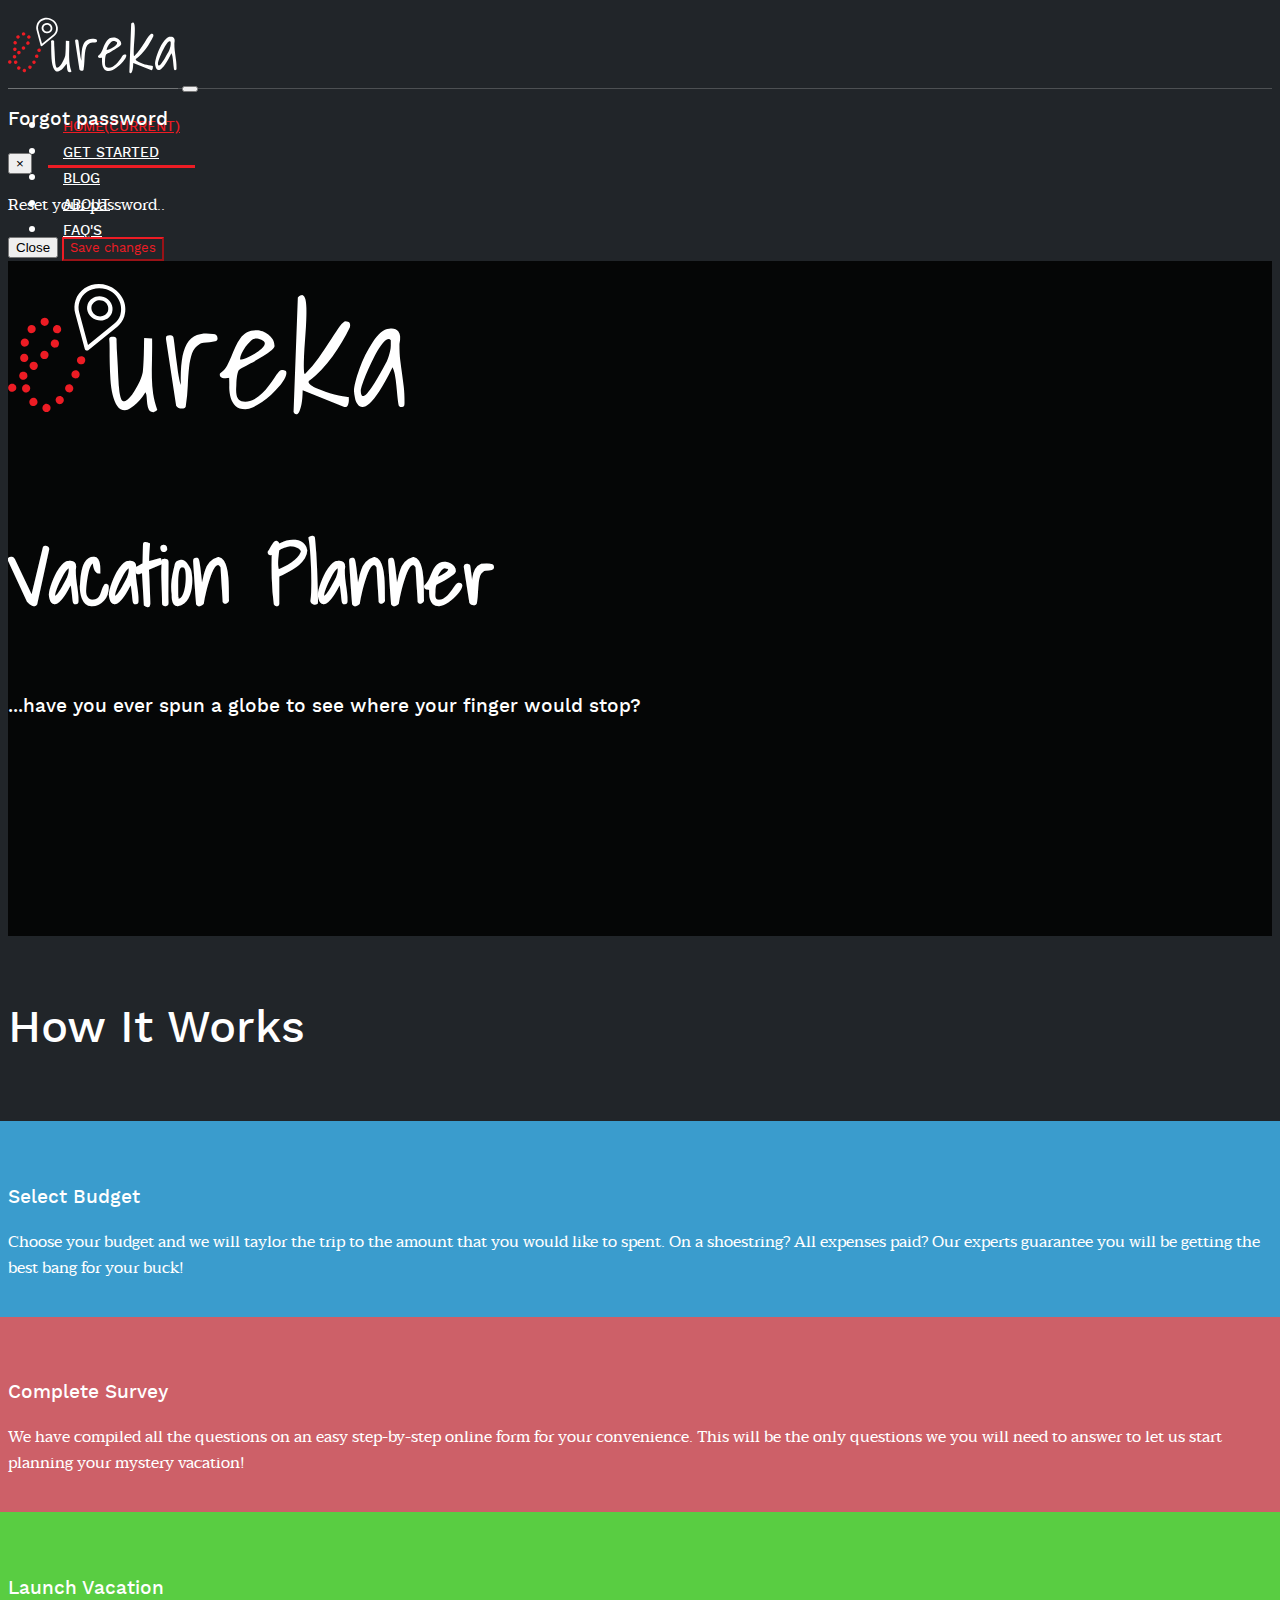
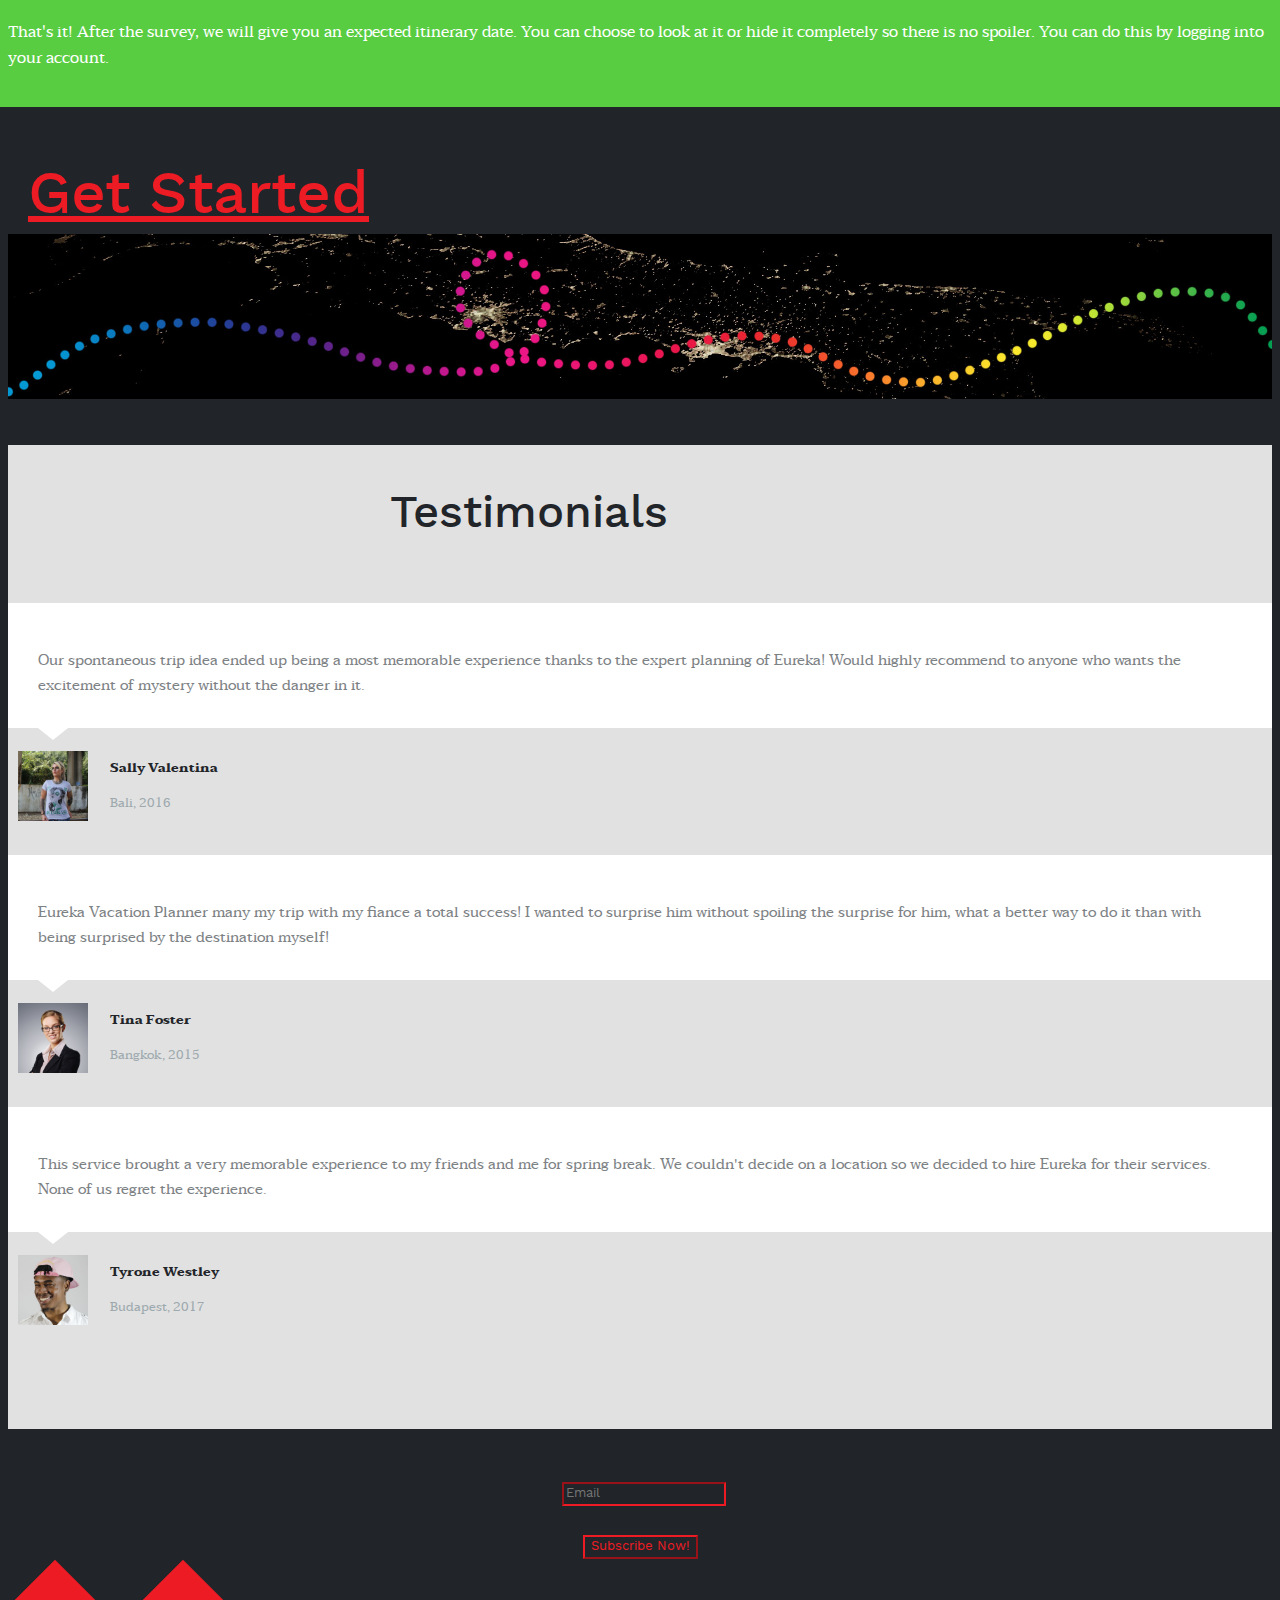
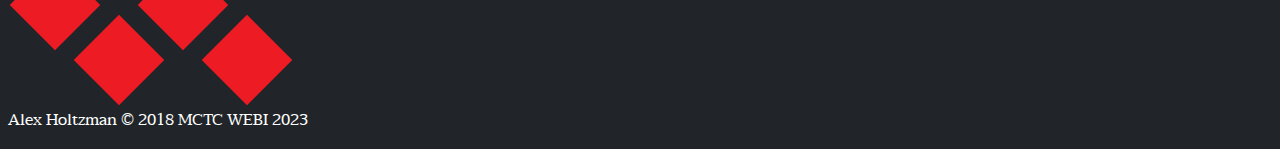
==== commit 4a080c18: "eureka svg fix" ====
--- a/eureka/index.html
+++ b/eureka/index.html
@@ -146,9 +146,6 @@
       </div>
           <div>
               <a href="started.html" class="btn btn-info btn-primary btn-xl" role="button">Get Started</a>
-              <br>
-              <br>
-              <h3>Create an account for smooth sailing!</h3>
           </div>
       <img src="images/hero-sea-night.jpg" width=100% alt="Night Banner">
       <div class="testimonials-clean mb-50">
--- a/eureka/css/style.css
+++ b/eureka/css/style.css
@@ -379,7 +379,7 @@
 
 .testimonials-clean h2 {
     font-weight:bold;
-    margin-bottom:40px;
+    margin-bottom:10px;
     padding-top:40px;
     color:inherit;
 }
@@ -403,7 +403,7 @@
 }
 
 .testimonials-clean .people {
-    padding:50px 0 20px;
+    padding:50px 0 70px;
 }
 
 .testimonials-clean .item {
@@ -546,11 +546,10 @@
     border-radius: 10px;
     width:50%;
     height: 100px;
+    margin: 90px 0;
 }
 .newsletter{
-    margin-top:150px;
     width:100%;
-    height:220px;
 }
 .fa-2x {
     color: #ed1c24;
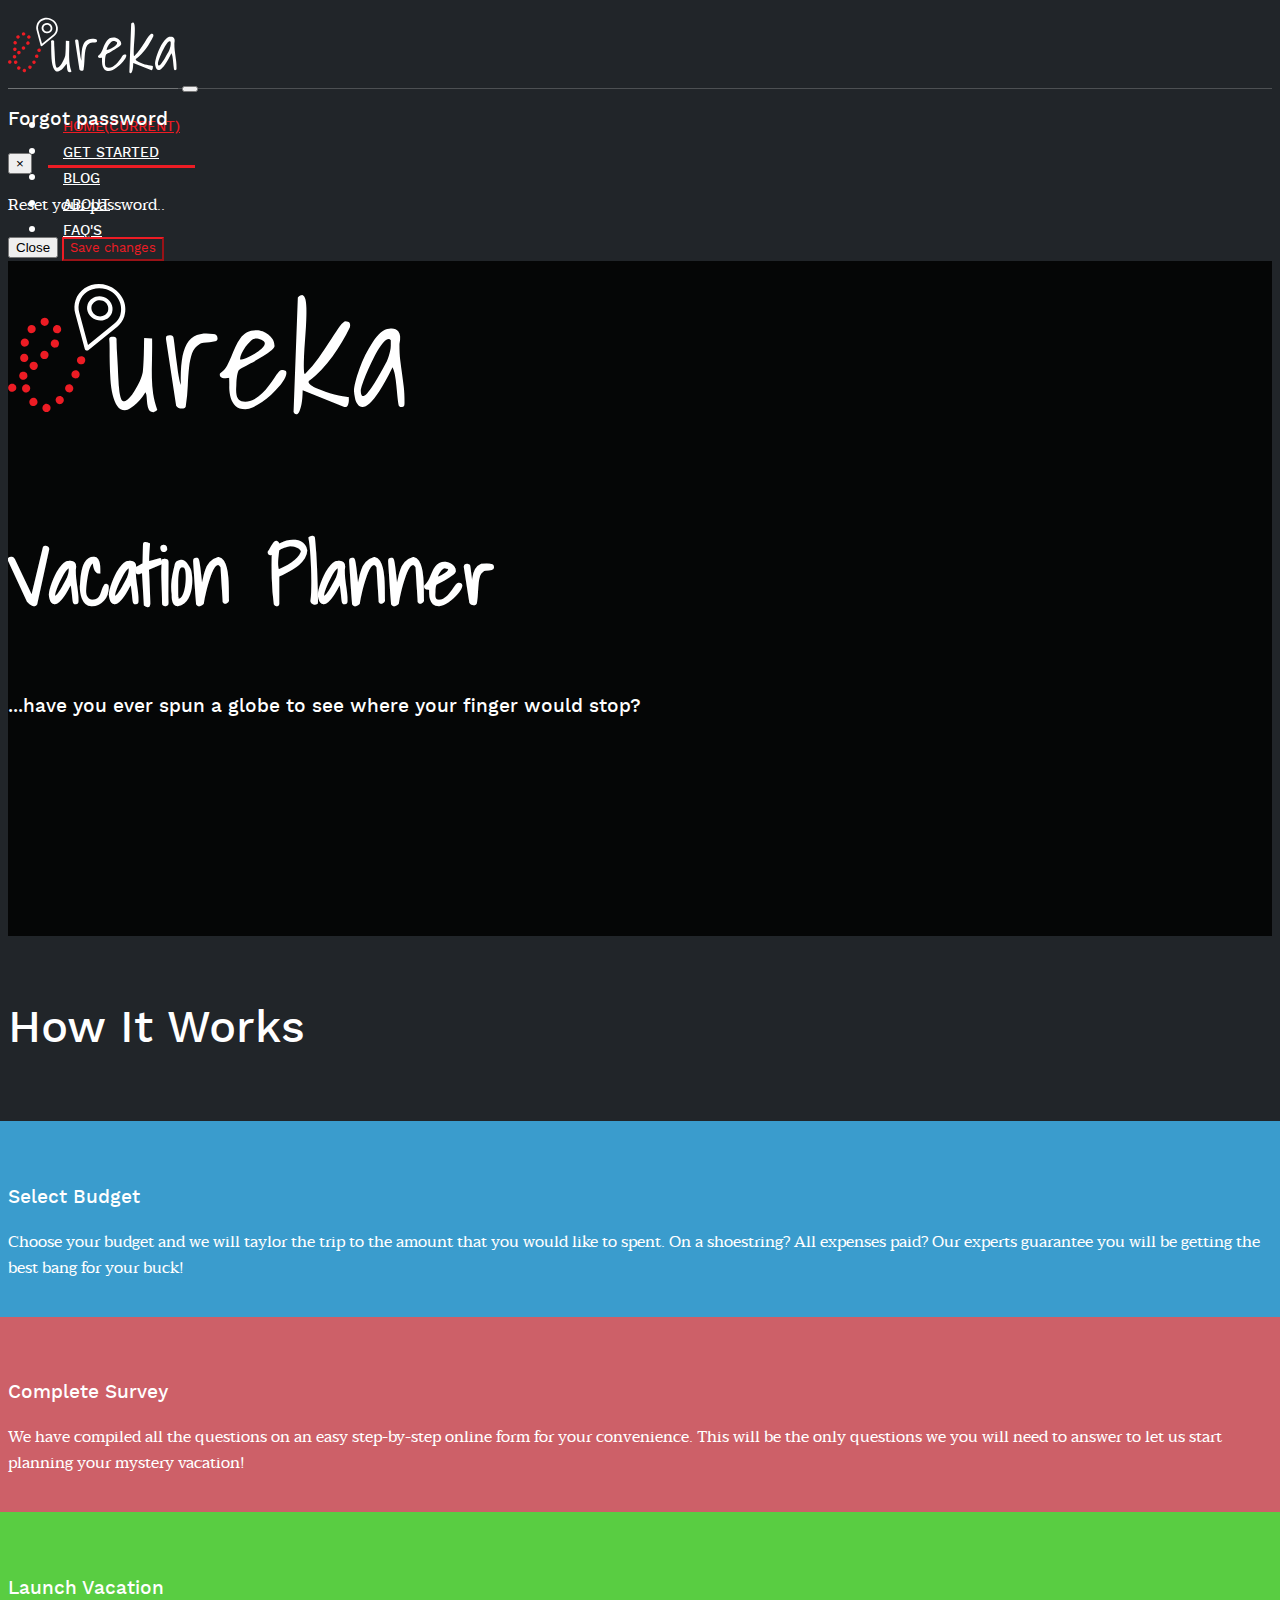
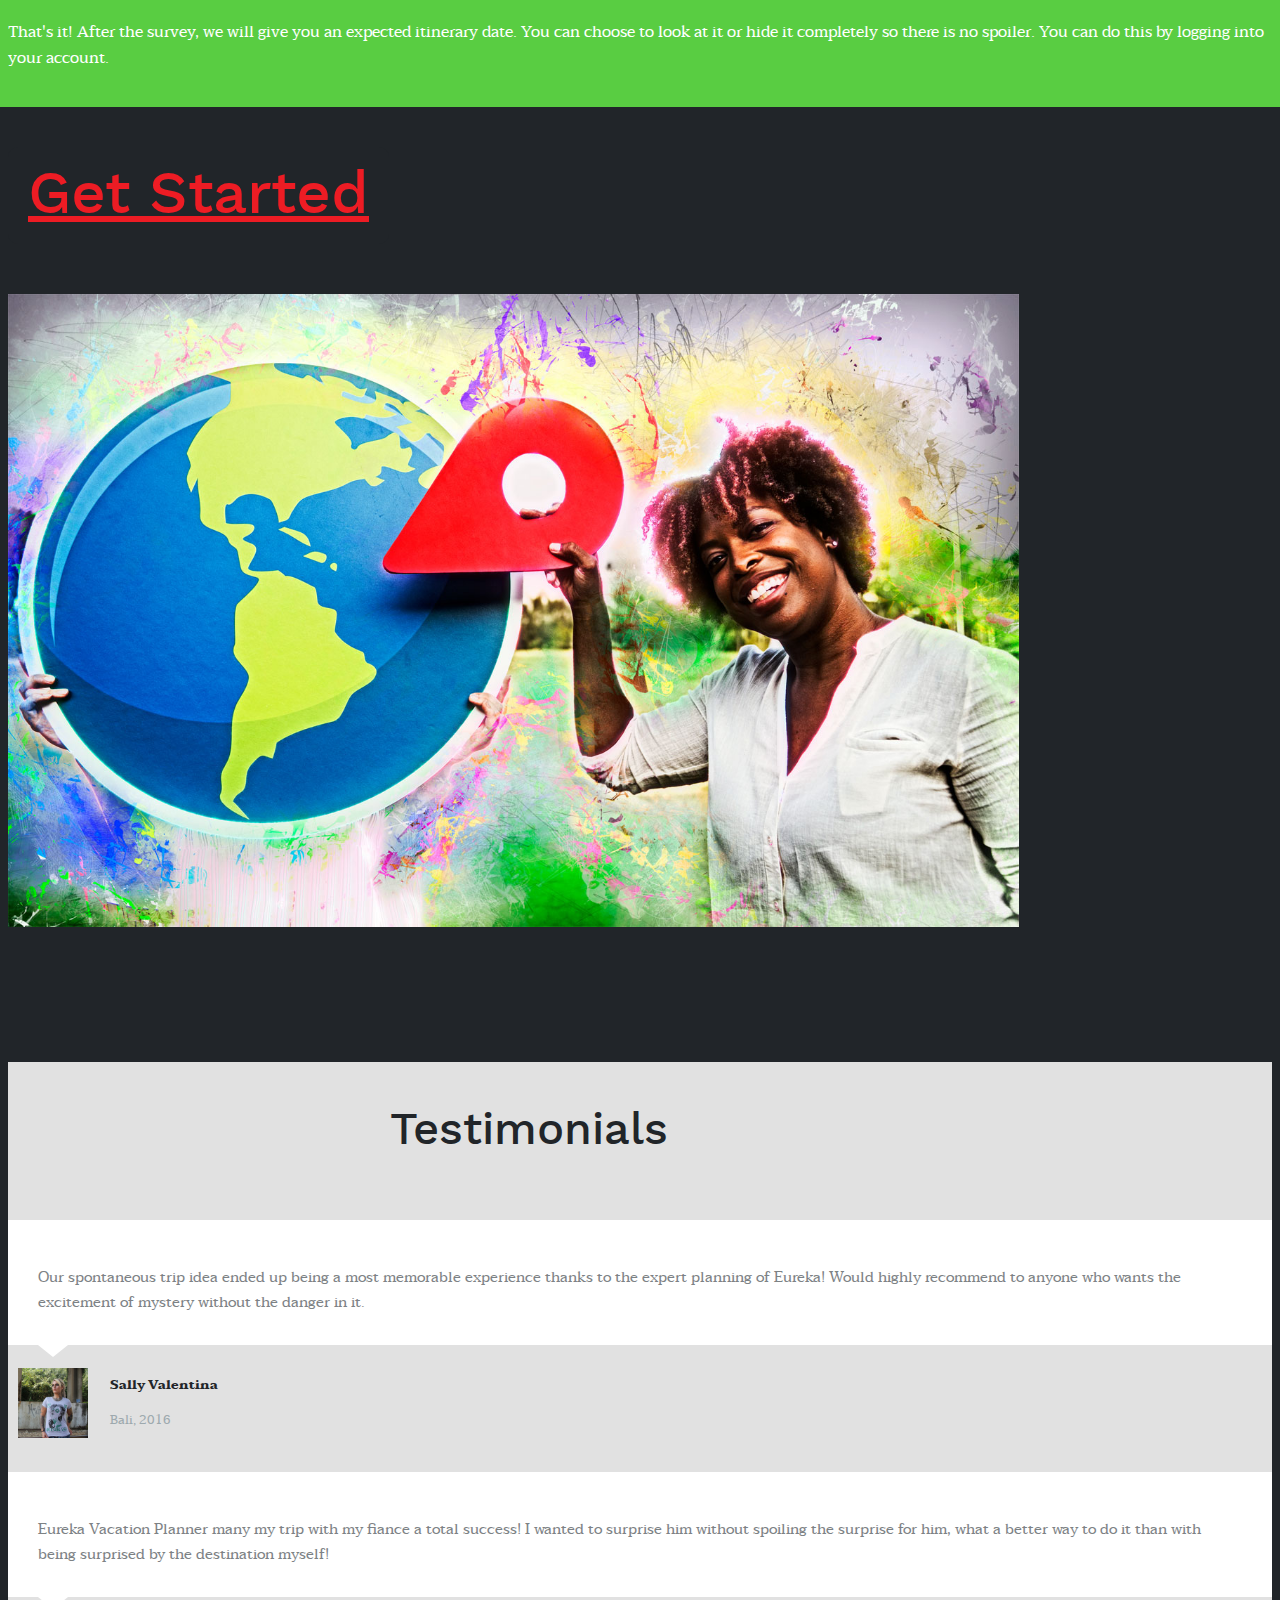
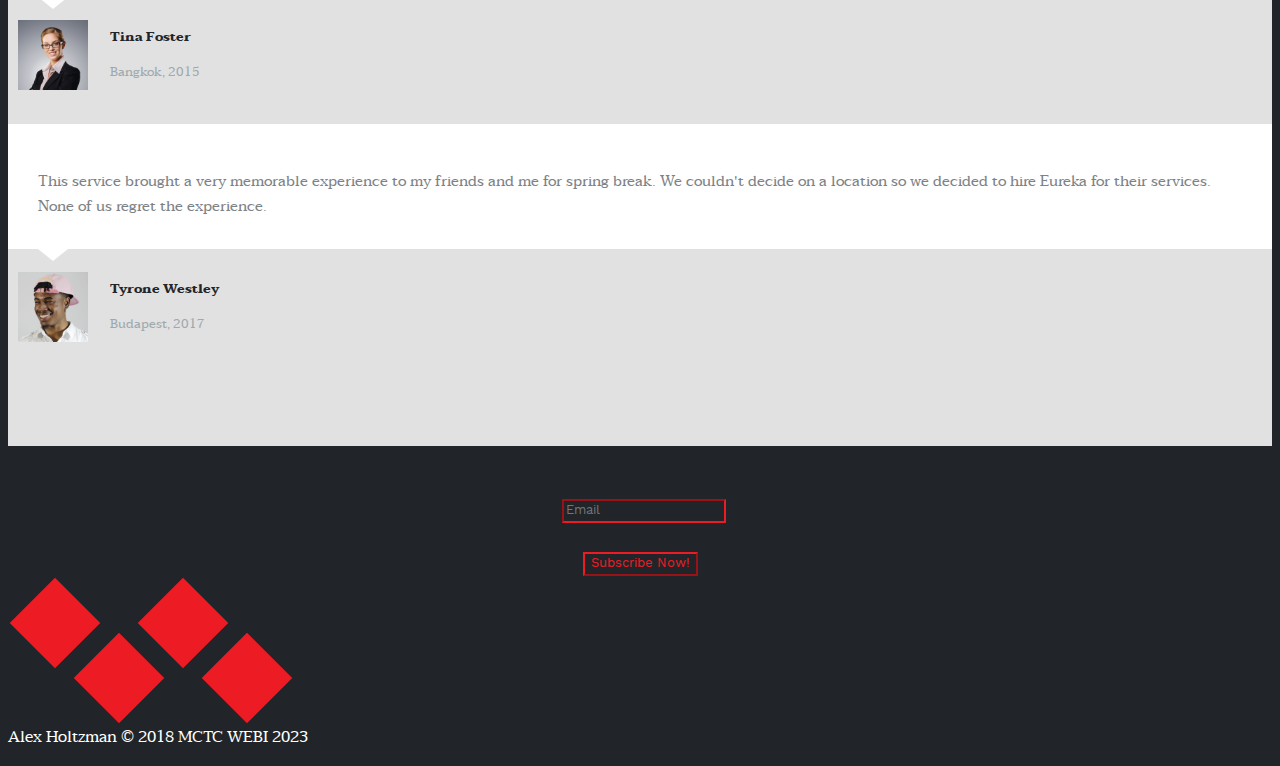
==== commit 1923b1a3: "fixed testimonial" ====
--- a/eureka/index.html
+++ b/eureka/index.html
@@ -147,7 +147,7 @@
           <div>
               <a href="started.html" class="btn btn-info btn-primary btn-xl" role="button">Get Started</a>
           </div>
-      <img src="images/hero-sea-night.jpg" width=100% alt="Night Banner">
+      <img src="images/arrow-grunge.jpg" class="woman" width=80% alt="Woman Pointing Arrow at Globe">
       <div class="testimonials-clean mb-50">
           <div class="container testimonials">
               <div class="intro">
@@ -184,7 +184,9 @@
               </div>
           </div>
       </div>
-          <div class="newsletter" align="center">
+  </main>
+  <footer>
+      <div class="newsletter" align="center">
           <form action="" method="post">
               <div class="col-md-4"></div>
               <div class="col-md-4">
@@ -197,9 +199,7 @@
               <br>
               <button class="btn btn-primary">Subscribe Now!</button>
           </form>
-          </div>
-  </main>
-  <footer>
+      </div>
       <div class="col-md-4 .col-md-offset-4">
           <ul class="social">
               <li class="facebook soc"><a href="http://facebook.com"><i class="fab fa-facebook-f fa-3x"></i></a></li>
--- a/eureka/css/style.css
+++ b/eureka/css/style.css
@@ -576,4 +576,13 @@
 }
 .testimonials {
     margin-bottom: 50px;
+}
+.woman {
+    padding:60px 0 90px 0;
+}
+.e-pad {
+    padding:90px 0 60px 0;
+}
+.text-center {
+    background-image: url("../images/globe-woman.png") ;
 }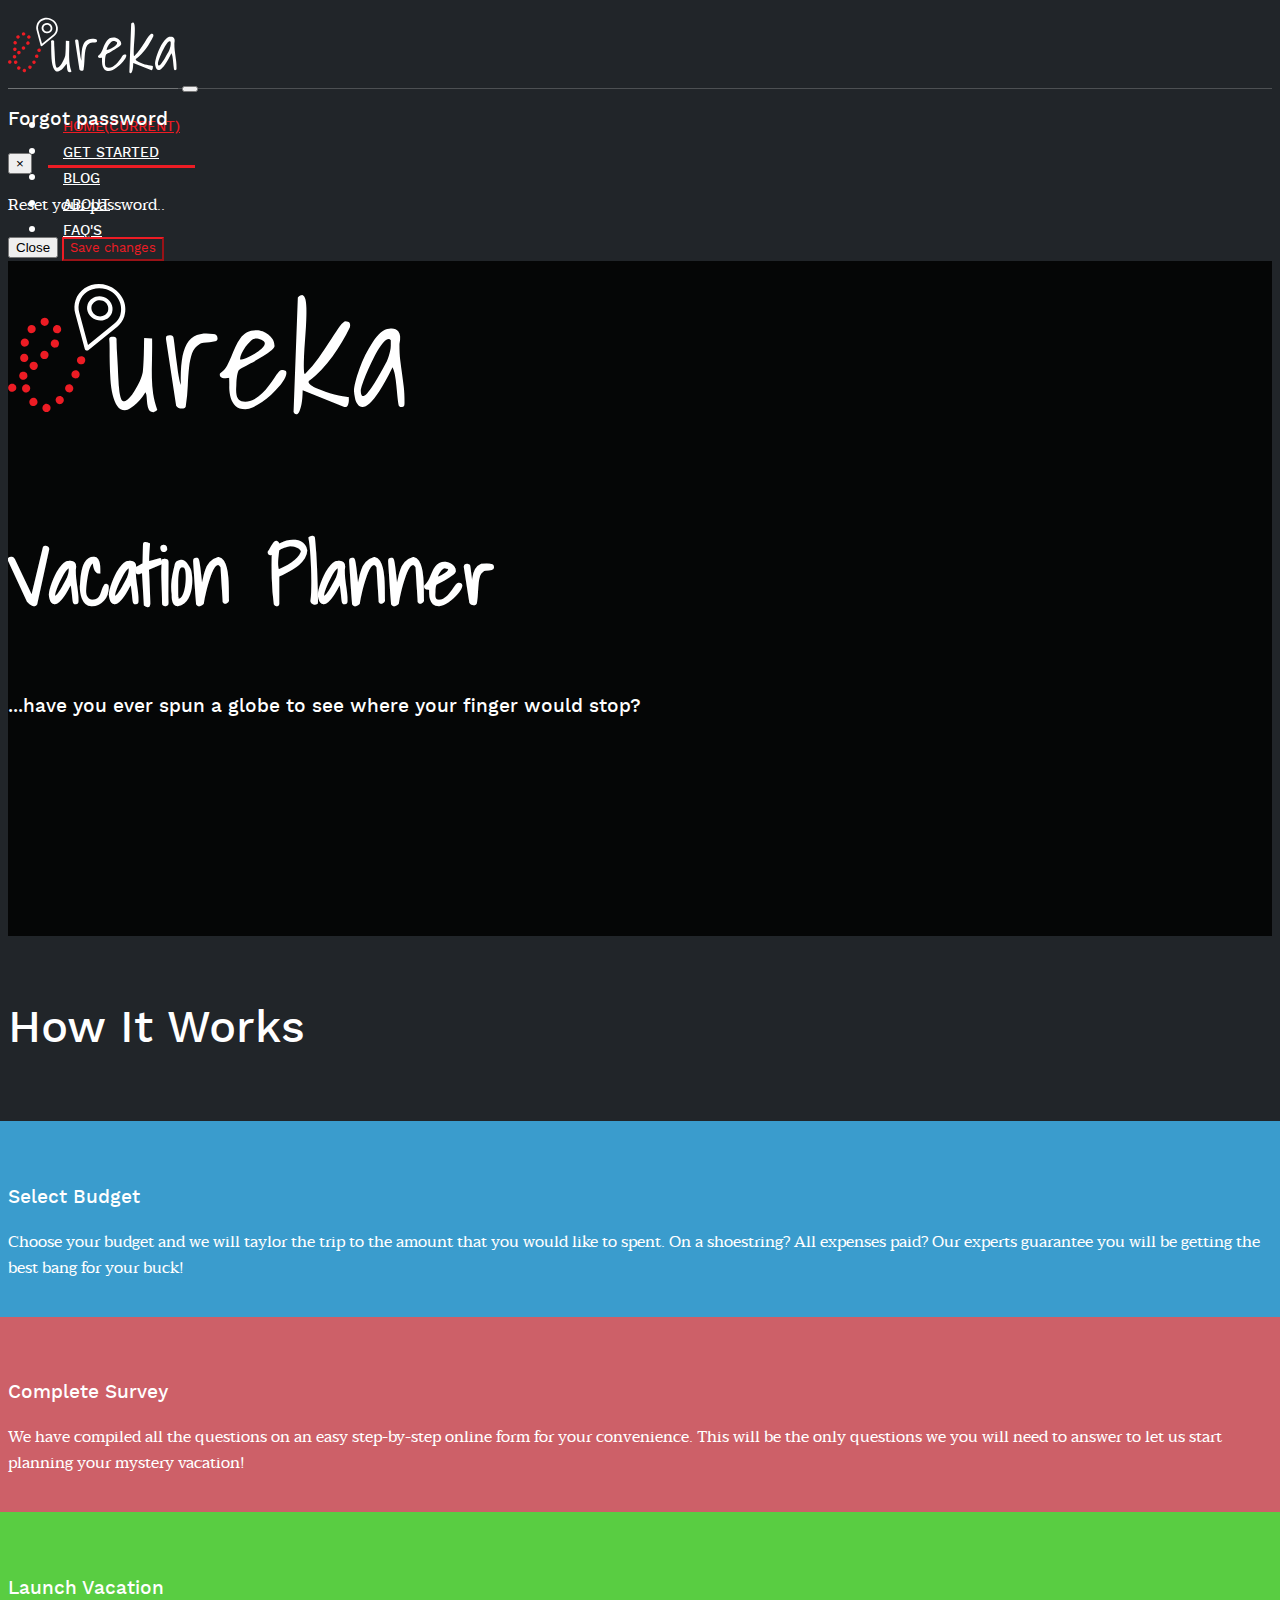
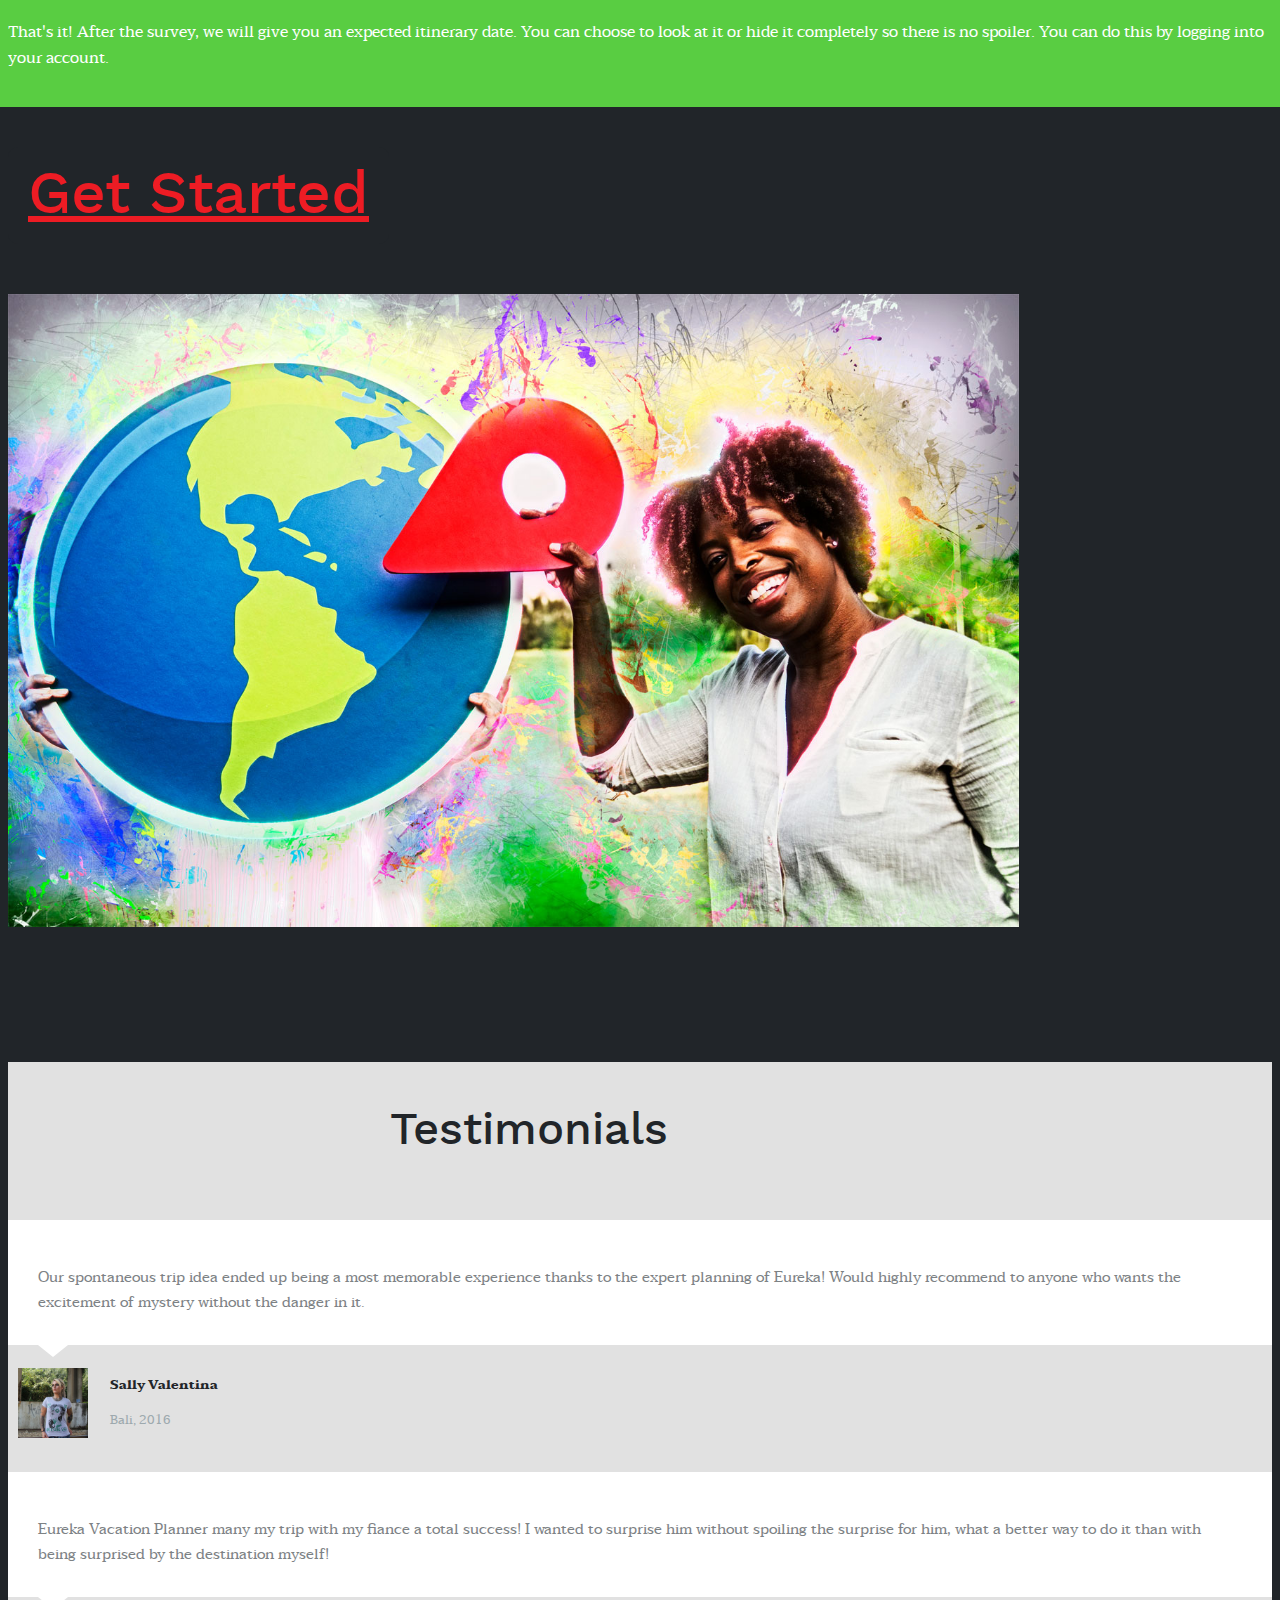
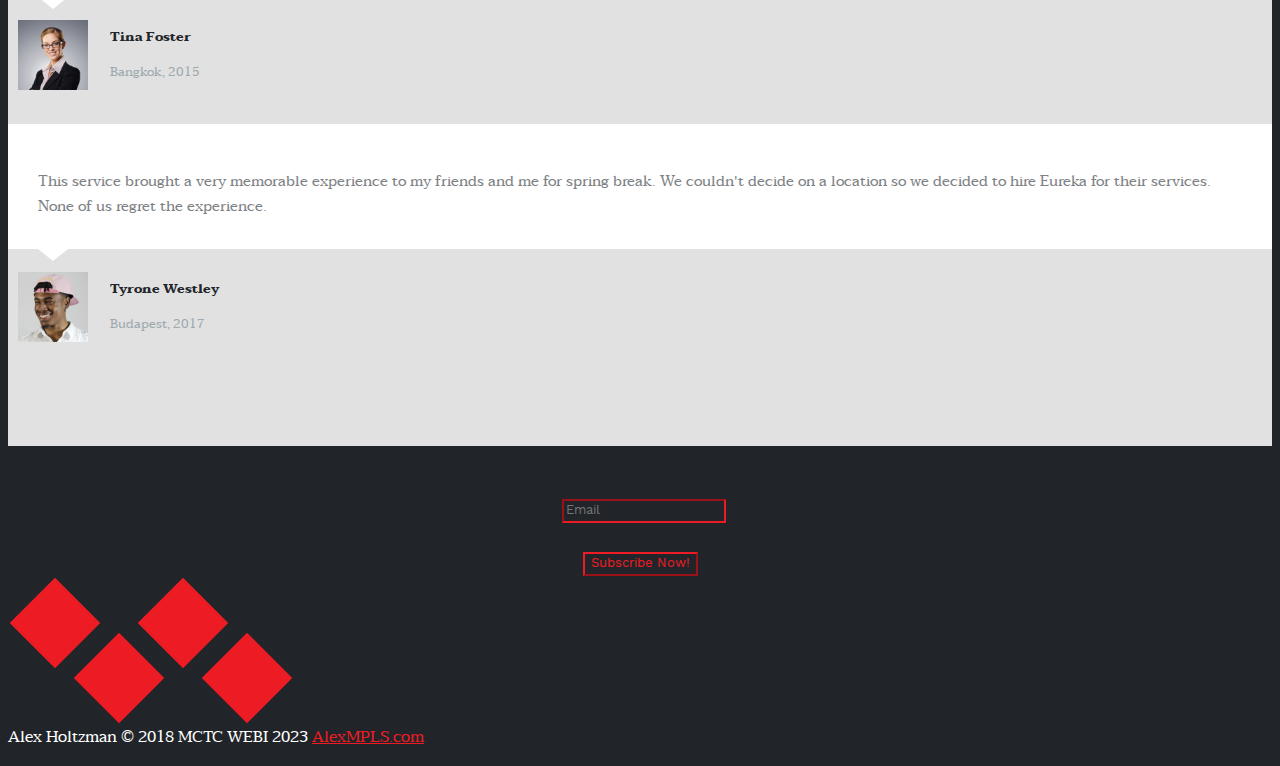
==== commit 8e27c387: "“”" ====
--- a/eureka/index.html
+++ b/eureka/index.html
@@ -9,6 +9,8 @@
     <link rel="stylesheet" href="https://stackpath.bootstrapcdn.com/bootstrap/4.1.3/css/bootstrap.min.css" integrity="sha384-MCw98/SFnGE8fJT3GXwEOngsV7Zt27NXFoaoApmYm81iuXoPkFOJwJ8ERdknLPMO" crossorigin="anonymous">
     <link rel="stylesheet" href="https://use.fontawesome.com/releases/v5.5.0/css/all.css" integrity="sha384-B4dIYHKNBt8Bc12p+WXckhzcICo0wtJAoU8YZTY5qE0Id1GSseTk6S+L3BlXeVIU" crossorigin="anonymous">
     <link rel="stylesheet" href="css/style.css">
+    <link rel="shortcut icon" href="images/favicon.ico" type="image/x-icon">
+    <link rel="icon" href="images/favicon.ico" type="image/x-icon">
       <script src="https://code.jquery.com/jquery-3.3.1.js" integrity="sha256-2Kok7MbOyxpgUVvAk/HJ2jigOSYS2auK4Pfzbm7uH60=" crossorigin="anonymous"></script>
     <script type="text/javascript">
         $("document").ready(function() {
@@ -28,6 +30,7 @@
     <title>Eureka Vacation Planner</title>
   </head>
   <body>
+  <!-- Navigation -->
   <nav class="navbar navbar-expand-md fixed-top top-nav">
     <div class="container">
         <a class="navbar-brand" href="index.html"><img src="images/eureka-final.svg" class="top-nav" alt="Eureka Logo" height="80px"></a>
@@ -55,7 +58,7 @@
             <a class="nav-link" href="contact.html">Contact</a>
           </li>
             <li class="dropdown order-1 nav-item">
-                <ul id="dropdownMenu1" data-toggle="dropdown" class="nav-link dropdown-toggle">Login <span class="caret"></span></ul>
+                <a id="dropdownMenu1" data-toggle="dropdown" class="nav-link dropdown-toggle">Login <span class="caret"></span></a>
                 <ul class="dropdown-menu dropdown-menu-right mt-2">
                     <li class="px-3 py-2">
                         <form class="form" role="form">
@@ -79,6 +82,7 @@
       </div>
     </div>
   </nav>
+  <!-- Password -->
   <div id="modalPassword" class="modal fade" tabindex="-1" role="dialog" aria-labelledby="myModalLabel" aria-hidden="true">
       <div class="modal-dialog">
           <div class="modal-content">
@@ -96,6 +100,7 @@
           </div>
       </div>
   </div>
+  <!-- Header Video -->
   <header>
     <div class="overlay"></div>
     <video playsinline="playsinline" autoplay="autoplay" muted="muted" loop="loop">
@@ -113,111 +118,119 @@
   </header>
   <main>
       <br>
+      <!-- How It Works -->
       <div class="mb-20 text-center"><h2>How It Works</h2>
           <br>
-      <div class="container col-gap-10 mb-50">
-          <div class="row text-center">
-              <div class="col-md-4">
-                  <div class="wrap rounded">
-                      <i class="fas fa-comment-dollar fa-7x"></i>
-                      <br>
-                      <h3>Select Budget</h3>
-                      <p>Choose your budget and we will taylor the trip to the amount that you would like to spent.  On a shoestring?  All expenses paid? Our experts guarantee you will be getting the best bang for your buck!</p>
+          <div class="container col-gap-10 mb-50">
+              <div class="row text-center">
+                  <div class="col-md-4">
+                      <div class="wrap rounded">
+                          <i class="fas fa-comment-dollar fa-7x"></i>
+                          <br>
+                          <h3>Select Budget</h3>
+                          <p>Choose your budget and we will taylor the trip to the amount that you would like to spent.  On a shoestring?  All expenses paid? Our experts guarantee you will be getting the best bang for your buck!</p>
 
-                  </div>
-              </div>
-              <div class="col-md-4">
-                  <div class="wrap rounded">
-                      <i class="far fa-address-card fa-7x"></i>
-                      <br>
-                      <h3>Complete Survey</h3>
-                      <p>We have compiled all the questions on an easy step-by-step online form for your convenience.  This will be the only questions we you will need to answer to let us start planning your mystery vacation!</p>
-                  </div>
-              </div>
-              <div class="col-md-4">
-                  <div class="wrap rounded">
-                      <i class="fas fa-plane-departure fa-7x"></i>
-                      <br>
-                      <h3>Launch Vacation</h3>
-                      <p>That's it!  After the survey, we will give you an expected itinerary date.  You can choose to look at it or hide it completely so there is no spoiler.  You can do this by logging into your account.</p>
-                  </div>
-              </div>
-          </div>
-      </div>
-          <div>
-              <a href="started.html" class="btn btn-info btn-primary btn-xl" role="button">Get Started</a>
-          </div>
-      <img src="images/arrow-grunge.jpg" class="woman" width=80% alt="Woman Pointing Arrow at Globe">
-      <div class="testimonials-clean mb-50">
-          <div class="container testimonials">
-              <div class="intro">
-                  <h2 class="text-center">Testimonials </h2>
-              </div>
-              <div class="row people">
-                  <div class="col-md-6 col-lg-4 item">
-                      <div class="box">
-                          <p class="description">Our spontaneous trip idea ended up being a most memorable experience thanks to the expert planning of Eureka!  Would highly recommend to anyone who wants the excitement of mystery without the danger in it.</p>
                       </div>
-                      <div class="author"><img class="rounded-circle" src="images/tes-1.png">
-                          <h5 class="name">Sally Valentina</h5>
-                          <p class="title">Bali, 2016</p>
+                  </div>
+                  <div class="col-md-4">
+                      <div class="wrap rounded">
+                          <i class="far fa-address-card fa-7x"></i>
+                          <br>
+                          <h3>Complete Survey</h3>
+                          <p>We have compiled all the questions on an easy step-by-step online form for your convenience.  This will be the only questions we you will need to answer to let us start planning your mystery vacation!</p>
                       </div>
                   </div>
-                  <div class="col-md-6 col-lg-4 item">
-                      <div class="box">
-                          <p class="description">Eureka Vacation Planner many my trip with my fiance a total success!  I wanted to surprise him without spoiling the surprise for him, what a better way to do it than with being surprised by the destination myself!</p>
+                  <div class="col-md-4">
+                      <div class="wrap rounded">
+                          <i class="fas fa-plane-departure fa-7x"></i>
+                          <br>
+                          <h3>Launch Vacation</h3>
+                          <p>That's it!  After the survey, we will give you an expected itinerary date.  You can choose to look at it or hide it completely so there is no spoiler.  You can do this by logging into your account.</p>
                       </div>
-                      <div class="author"><img class="rounded-circle" src="images/tes-2.png">
-                          <h5 class="name">Tina Foster</h5>
-                          <p class="title">Bangkok, 2015</p>
-                      </div>
-                  </div>
-                  <div class="col-md-6 col-lg-4 item">
-                      <div class="box">
-                          <p class="description">This service brought a very memorable experience to my friends and me for spring break.  We couldn't decide on a location so we decided to hire Eureka for their services.  None of us regret the experience.</p>
-                      </div>
-                      <div class="author"><img class="rounded-circle" src="images/tes-3.png">
-                          <h5 class="name">Tyrone Westley</h5>
-                          <p class="title">Budapest, 2017</p>
-                      </div>
-                  </div>
-              </div>
-          </div>
-      </div>
-  </main>
-  <footer>
-      <div class="newsletter" align="center">
-          <form action="" method="post">
-              <div class="col-md-4"></div>
-              <div class="col-md-4">
-                  <div class="input-group">
-                      <span class="input-group-addon"><i class="far fa-envelope fa-2x"></i>&nbsp;</span>
-                      <input type="text" class="form-control input-lg" name="email" id="email"  placeholder="Email"/>
-                  </div>
-              </div>
-              <div class="col-md-4"></div>
-              <br>
-              <button class="btn btn-primary">Subscribe Now!</button>
-          </form>
-      </div>
-      <div class="col-md-4 .col-md-offset-4">
-          <ul class="social">
-              <li class="facebook soc"><a href="http://facebook.com"><i class="fab fa-facebook-f fa-3x"></i></a></li>
-              <li class="twitter soc"><a href="http://twitter.com"><i class="fab fa-twitter fa-3x"></i></a></li>
-              <li class="insta soc"><a href="https://www.instagram.com"><i class="fab fa-instagram fa-3x"></i></a></li>
-              <li class="email soc"><a href="mailto://sales@eureka.com"><i class="fas fa-envelope fa-3x"></i></a></li>
-          </ul>
-      </div>
-      <div class="float-right">
-          <p>
-              Alex Holtzman &copy; 2018 MCTC WEBI 2023
-          </p>
-      </div>
-  </footer>
-    <!-- Optional JavaScript -->
-    <!-- jQuery first, then Popper.js, then Bootstrap JS -->
-    <script src="https://code.jquery.com/jquery-3.3.1.slim.min.js" integrity="sha384-q8i/X+965DzO0rT7abK41JStQIAqVgRVzpbzo5smXKp4YfRvH+8abtTE1Pi6jizo" crossorigin="anonymous"></script>
-    <script src="https://cdnjs.cloudflare.com/ajax/libs/popper.js/1.14.3/umd/popper.min.js" integrity="sha384-ZMP7rVo3mIykV+2+9J3UJ46jBk0WLaUAdn689aCwoqbBJiSnjAK/l8WvCWPIPm49" crossorigin="anonymous"></script>
-    <script src="https://stackpath.bootstrapcdn.com/bootstrap/4.1.3/js/bootstrap.min.js" integrity="sha384-ChfqqxuZUCnJSK3+MXmPNIyE6ZbWh2IMqE241rYiqJxyMiZ6OW/JmZQ5stwEULTy" crossorigin="anonymous"></script>
-  </body>
+                  </div>
+              </div>
+          </div>
+      </div>
+<!-- Get Started -->
+      <div class="text-center">
+          <a href="started.html" class="btn btn-info btn-primary btn-xl" role="button"><i class="fas fa-globe-americas"></i>Get Started</a>
+      </div>
+<!-- Globe Woman Photo -->
+      <div class="text-center">
+        <img src="images/arrow-grunge.jpg" class="woman" width=80% alt="Woman Pointing Arrow at Globe">
+      </div>
+<!-- Testimonials -->
+  <div class="testimonials-clean mb-50">
+      <div class="container testimonials">
+          <div class="intro">
+              <h2 class="text-center">Testimonials </h2>
+          </div>
+          <div class="row people">
+              <div class="col-md-6 col-lg-4 item">
+                  <div class="box">
+                      <p class="description">Our spontaneous trip idea ended up being a most memorable experience thanks to the expert planning of Eureka!  Would highly recommend to anyone who wants the excitement of mystery without the danger in it.</p>
+                  </div>
+                  <div class="author"><img class="rounded-circle" src="images/tes-1.png">
+                      <h5 class="name">Sally Valentina</h5>
+                      <p class="title">Bali, 2016</p>
+                  </div>
+              </div>
+              <div class="col-md-6 col-lg-4 item">
+                  <div class="box">
+                      <p class="description">Eureka Vacation Planner many my trip with my fiance a total success!  I wanted to surprise him without spoiling the surprise for him, what a better way to do it than with being surprised by the destination myself!</p>
+                  </div>
+                  <div class="author"><img class="rounded-circle" src="images/tes-2.png">
+                      <h5 class="name">Tina Foster</h5>
+                      <p class="title">Bangkok, 2015</p>
+                  </div>
+              </div>
+              <div class="col-md-6 col-lg-4 item">
+                  <div class="box">
+                      <p class="description">This service brought a very memorable experience to my friends and me for spring break.  We couldn't decide on a location so we decided to hire Eureka for their services.  None of us regret the experience.</p>
+                  </div>
+                  <div class="author"><img class="rounded-circle" src="images/tes-3.png">
+                      <h5 class="name">Tyrone Westley</h5>
+                      <p class="title">Budapest, 2017</p>
+                  </div>
+              </div>
+          </div>
+      </div>
+  </div>
+</main>
+  <!-- Footer -->
+<footer>
+  <div class="newsletter" align="center">
+      <form action="" method="post">
+          <div class="col-md-4"></div>
+          <div class="col-md-4">
+              <div class="input-group">
+                  <span class="input-group-addon"><i class="far fa-envelope fa-2x"></i>&nbsp;</span>
+                  <input type="text" class="form-control input-lg" name="email" id="email"  placeholder="Email"/>
+              </div>
+          </div>
+          <div class="col-md-4"></div>
+          <br>
+          <button class="btn btn-primary">Subscribe Now!</button>
+      </form>
+  </div>
+  <div class="col-md-4 .col-md-offset-4">
+      <ul class="social">
+          <li class="facebook soc"><a href="http://facebook.com"><i class="fab fa-facebook-f fa-3x"></i></a></li>
+          <li class="twitter soc"><a href="http://twitter.com"><i class="fab fa-twitter fa-3x"></i></a></li>
+          <li class="insta soc"><a href="https://www.instagram.com"><i class="fab fa-instagram fa-3x"></i></a></li>
+          <li class="email soc"><a href="mailto://sales@eureka.com"><i class="fas fa-envelope fa-3x"></i></a></li>
+      </ul>
+  </div>
+  <div class="float-right">
+      <p>
+          Alex Holtzman &copy; 2018 MCTC WEBI 2023 <a href="http://www.alexmpls.com">AlexMPLS.com</a>
+      </p>
+  </div>
+</footer>
+<!-- Optional JavaScript -->
+<!-- jQuery first, then Popper.js, then Bootstrap JS -->
+<script src="https://code.jquery.com/jquery-3.3.1.slim.min.js" integrity="sha384-q8i/X+965DzO0rT7abK41JStQIAqVgRVzpbzo5smXKp4YfRvH+8abtTE1Pi6jizo" crossorigin="anonymous"></script>
+<script src="https://cdnjs.cloudflare.com/ajax/libs/popper.js/1.14.3/umd/popper.min.js" integrity="sha384-ZMP7rVo3mIykV+2+9J3UJ46jBk0WLaUAdn689aCwoqbBJiSnjAK/l8WvCWPIPm49" crossorigin="anonymous"></script>
+<script src="https://stackpath.bootstrapcdn.com/bootstrap/4.1.3/js/bootstrap.min.js" integrity="sha384-ChfqqxuZUCnJSK3+MXmPNIyE6ZbWh2IMqE241rYiqJxyMiZ6OW/JmZQ5stwEULTy" crossorigin="anonymous"></script>
+</body>
 </html>
--- a/eureka/css/style.css
+++ b/eureka/css/style.css
@@ -550,6 +550,7 @@
 }
 .newsletter{
     width:100%;
+    margin-top: 50px;
 }
 .fa-2x {
     color: #ed1c24;
@@ -583,6 +584,294 @@
 .e-pad {
     padding:90px 0 60px 0;
 }
-.text-center {
+.header-secondary {
     background-image: url("../images/globe-woman.png") ;
+    background-repeat: no-repeat;
+    background-position: center;
+    background-size: auto 75vh;
+    width:100%;
+    height:75vh;
+    bottom: 25vh;
+    left:0;
+    position: absolute;
+}
+.header-bg {
+    background: black;
+    height: 75vh;
+}
+.popup-box {
+    background-color: #ffffff;
+    border: 1px solid #b0b0b0;
+    bottom: 0;
+    display: none;
+    height: 415px;
+    position: fixed;
+    right: 70px;
+    width: 300px;
+    font-family: 'Work Sans', sans-serif;
+}
+.popup-box-on {
+    display: block !important;
+}
+.popup-box .popup-head {
+    background-color: #fff;
+    clear: both;
+    color: #7b7b7b;
+    display: inline-table;
+    font-size: 21px;
+    padding: 7px 10px;
+    width: 100%;
+    font-family: Taviraj;
+}
+.bg_none i {
+    border: 1px solid #ed1c24;
+    border-radius: 25px;
+    color: #ed1c24;
+    font-size: 17px;
+    height: 33px;
+    line-height: 30px;
+    width: 33px;
+}
+.bg_none:hover i {
+    border: 1px solid #000;
+    border-radius: 25px;
+    color: #000;
+    font-size: 17px;
+    height: 33px;
+    line-height: 30px;
+    width: 33px;
+}
+.bg_none {
+    background: rgba(0, 0, 0, 0) none repeat scroll 0 0;
+    border: medium none;
+}
+.popup-box .popup-head .popup-head-right {
+    margin: 11px 7px 0;
+}
+.popup-box .popup-messages {
+}
+.popup-head-left img {
+    border: 1px solid #7b7b7b;
+    border-radius: 50%;
+    width: 44px;
+}
+.popup-messages-footer > textarea {
+    border-bottom: 1px solid #b2b2b2 !important;
+    height: 34px !important;
+    margin: 7px;
+    padding: 5px !important;
+    border: medium none;
+    width: 95% !important;
+}
+.popup-messages-footer {
+    background: #fff none repeat scroll 0 0;
+    bottom: 0;
+    position: absolute;
+    width: 100%;
+}
+.popup-messages-footer .btn-footer {
+    overflow: hidden;
+    padding: 2px 5px 10px 6px;
+    width: 100%;
+}
+.simple_round {
+    background: #d1d1d1 none repeat scroll 0 0;
+    border-radius: 50%;
+    color: #4b4b4b !important;
+    height: 21px;
+    padding: 0 0 0 1px;
+    width: 21px;
+}
+.popup-box .popup-messages {
+    background: #7d8285 none repeat scroll 0 0;
+    height: 275px;
+    overflow: auto;
+}
+.direct-chat-messages {
+    overflow: auto;
+    padding: 10px;
+    transform: translate(0px, 0px);
+
+}
+.popup-messages .chat-box-single-line {
+    border-bottom: 1px solid #a4c6b5;
+    height: 12px;
+    margin: 7px 0 20px;
+    position: relative;
+    text-align: center;
+}
+.popup-messages abbr.timestamp {
+    background: #7d8285 none repeat scroll 0 0;
+    color: #fff;
+    padding: 0 11px;
+}
+
+.popup-head-right .btn-group {
+    display: inline-flex;
+    margin: 0 8px 0 0;
+    vertical-align: top !important;
+}
+.chat-header-button {
+    background: transparent none repeat scroll 0 0;
+    border: 1px solid #636364;
+    border-radius: 50%;
+    font-size: 14px;
+    height: 30px;
+    width: 30px;
+}
+.popup-head-right .btn-group .dropdown-menu2 {
+    border: medium none;
+    min-width: 122px;
+    padding: 0;
+}
+.popup-head-right .btn-group .dropdown-menu2 li a {
+    font-size: 12px;
+    padding: 3px 10px;
+    color: #303030;
+}
+
+.popup-messages abbr.timestamp {
+    background: #7d8285  none repeat scroll 0 0;
+    color: #fff;
+    padding: 0 11px;
+}
+.popup-messages .chat-box-single-line {
+    border-bottom: 1px solid #a4c6b5;
+    height: 12px;
+    margin: 7px 0 20px;
+    position: relative;
+    text-align: center;
+}
+.popup-messages .direct-chat-messages {
+    height: auto;
+}
+.popup-messages .direct-chat-text {
+    background: #dfece7 none repeat scroll 0 0;
+    border: 1px solid #dfece7;
+    border-radius: 2px;
+    color: #1f2121;
+}
+
+.popup-messages .direct-chat-timestamp {
+    color: #fff;
+    opacity: 0.6;
+}
+
+.popup-messages .direct-chat-name {
+    font-size: 15px;
+    font-weight: 600;
+    margin: 0 0 0 49px !important;
+    color: #fff;
+    opacity: 0.9;
+}
+.popup-messages .direct-chat-info {
+    display: block;
+    font-size: 12px;
+    margin-bottom: 0;
+}
+.popup-messages  .big-round {
+    margin: -9px 0 0 !important;
+}
+.popup-messages  .direct-chat-img {
+    border: 1px solid #fff;
+    background: #7d8285  none repeat scroll 0 0;
+    border-radius: 50%;
+    float: left;
+    height: 40px;
+    margin: -21px 0 0;
+    width: 40px;
+}
+.direct-chat-reply-name {
+    color: #fff;
+    font-size: 15px;
+    margin: 0 0 0 10px;
+    opacity: 0.9;
+}
+
+.direct-chat-img-reply-small
+{
+    border: 1px solid #fff;
+    border-radius: 50%;
+    float: left;
+    height: 20px;
+    margin: 0 8px;
+    width: 20px;
+    background:#7d8285;
+}
+
+.popup-messages .direct-chat-msg {
+    margin-bottom: 10px;
+    position: relative;
+}
+
+.popup-messages .doted-border::after {
+    background: transparent none repeat scroll 0 0 !important;
+    border-right: 2px dotted #fff !important;
+    bottom: 0;
+    content: "";
+    left: 17px;
+    margin: 0;
+    position: absolute;
+    top: 0;
+    width: 2px;
+    display: inline;
+    z-index: -2;
+}
+
+.popup-messages .direct-chat-msg::after {
+    background: #fff none repeat scroll 0 0;
+    border-right: medium none;
+    bottom: 0;
+    content: "";
+    left: 17px;
+    margin: 0;
+    position: absolute;
+    top: 0;
+    width: 2px;
+    display: inline;
+    z-index: -2;
+}
+.direct-chat-text::after, .direct-chat-text::before {
+
+    border-color: transparent #dfece7 transparent transparent;
+
+}
+.direct-chat-text::after, .direct-chat-text::before {
+    -moz-border-bottom-colors: none;
+    -moz-border-left-colors: none;
+    -moz-border-right-colors: none;
+    -moz-border-top-colors: none;
+    border-color: transparent #d2d6de transparent transparent;
+    border-image: none;
+    border-style: solid;
+    border-width: medium;
+    content: " ";
+    height: 0;
+    pointer-events: none;
+    position: absolute;
+    right: 100%;
+    top: 15px;
+    width: 0;
+}
+.direct-chat-text::after {
+    border-width: 5px;
+    margin-top: -5px;
+}
+.popup-messages .direct-chat-text {
+    background: #dfece7 none repeat scroll 0 0;
+    border: 1px solid #dfece7;
+    border-radius: 2px;
+    color: #1f2121;
+}
+.direct-chat-text {
+    background: #d2d6de none repeat scroll 0 0;
+    border: 1px solid #d2d6de;
+    border-radius: 5px;
+    color: #444;
+    margin: 5px 0 0 50px;
+    padding: 5px 10px;
+    position: relative;
+}
+.mt-40 {
+    margin: 50px 0px;
 }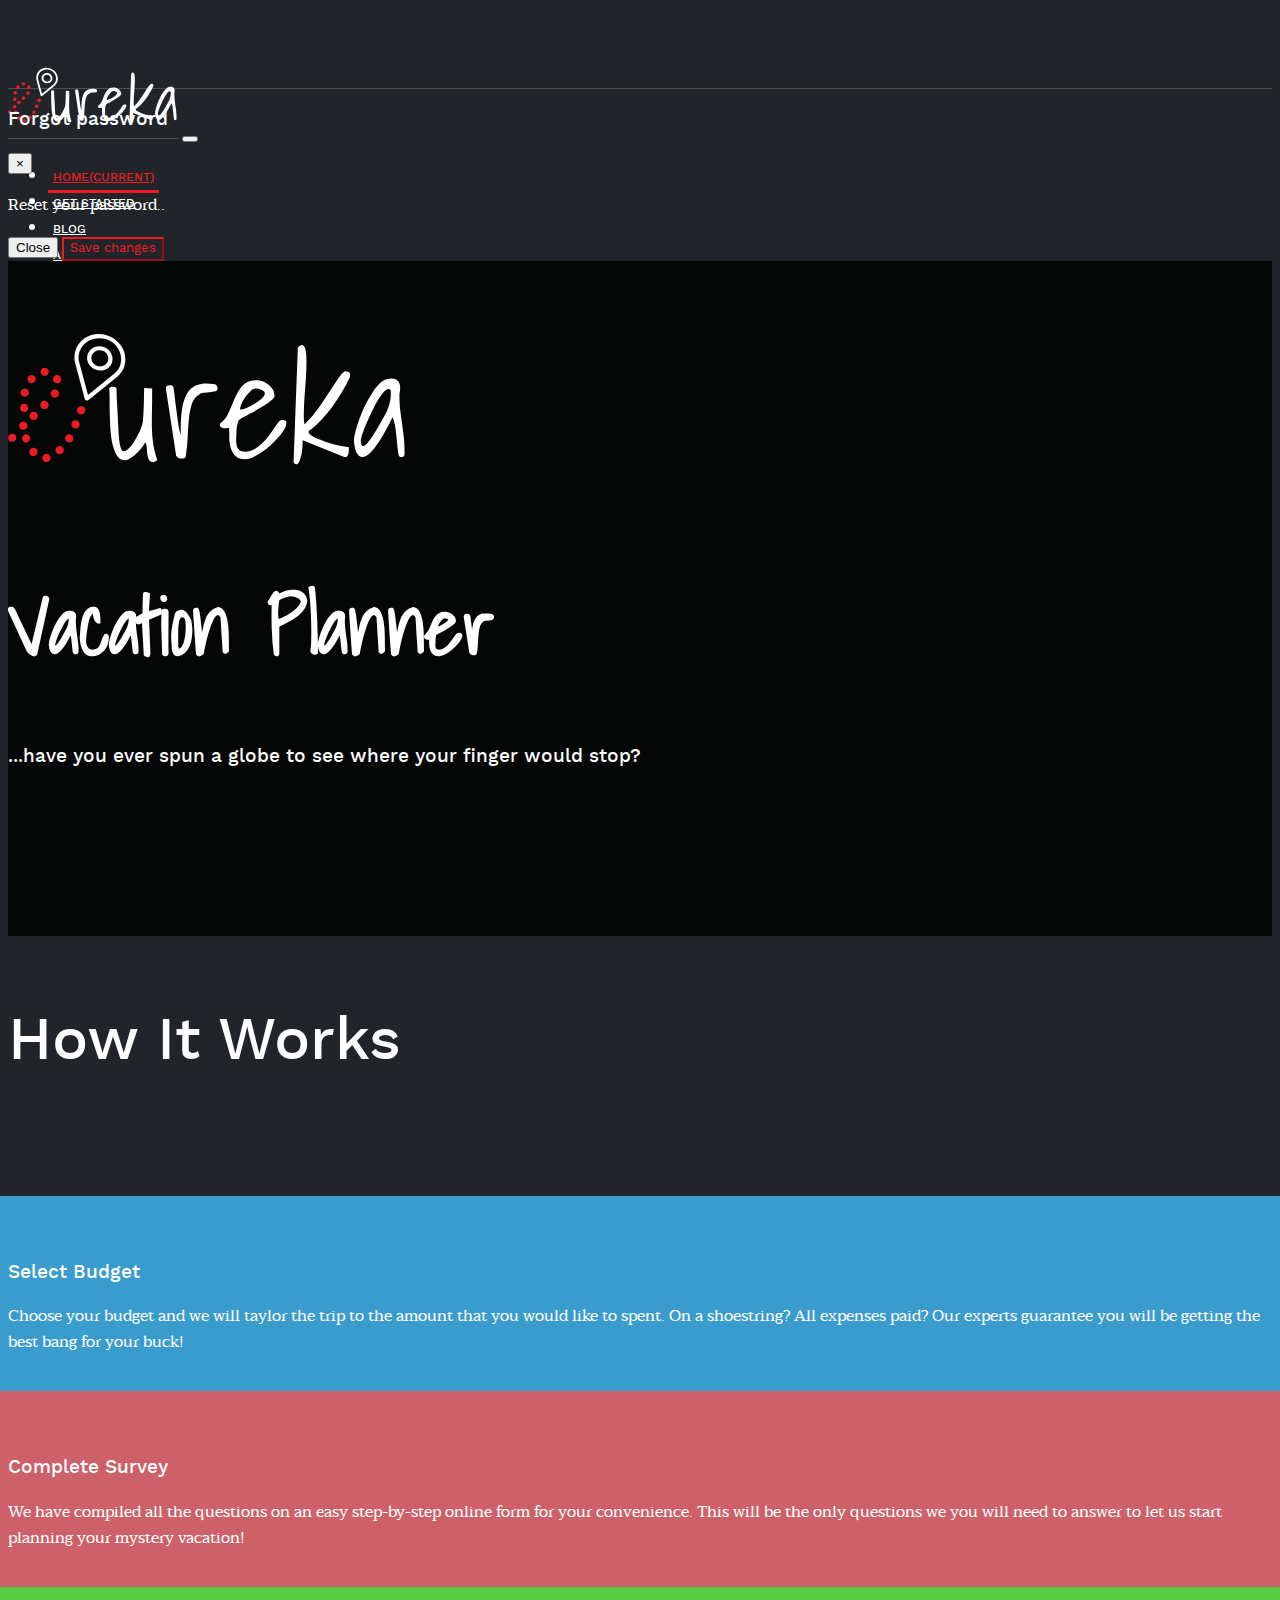
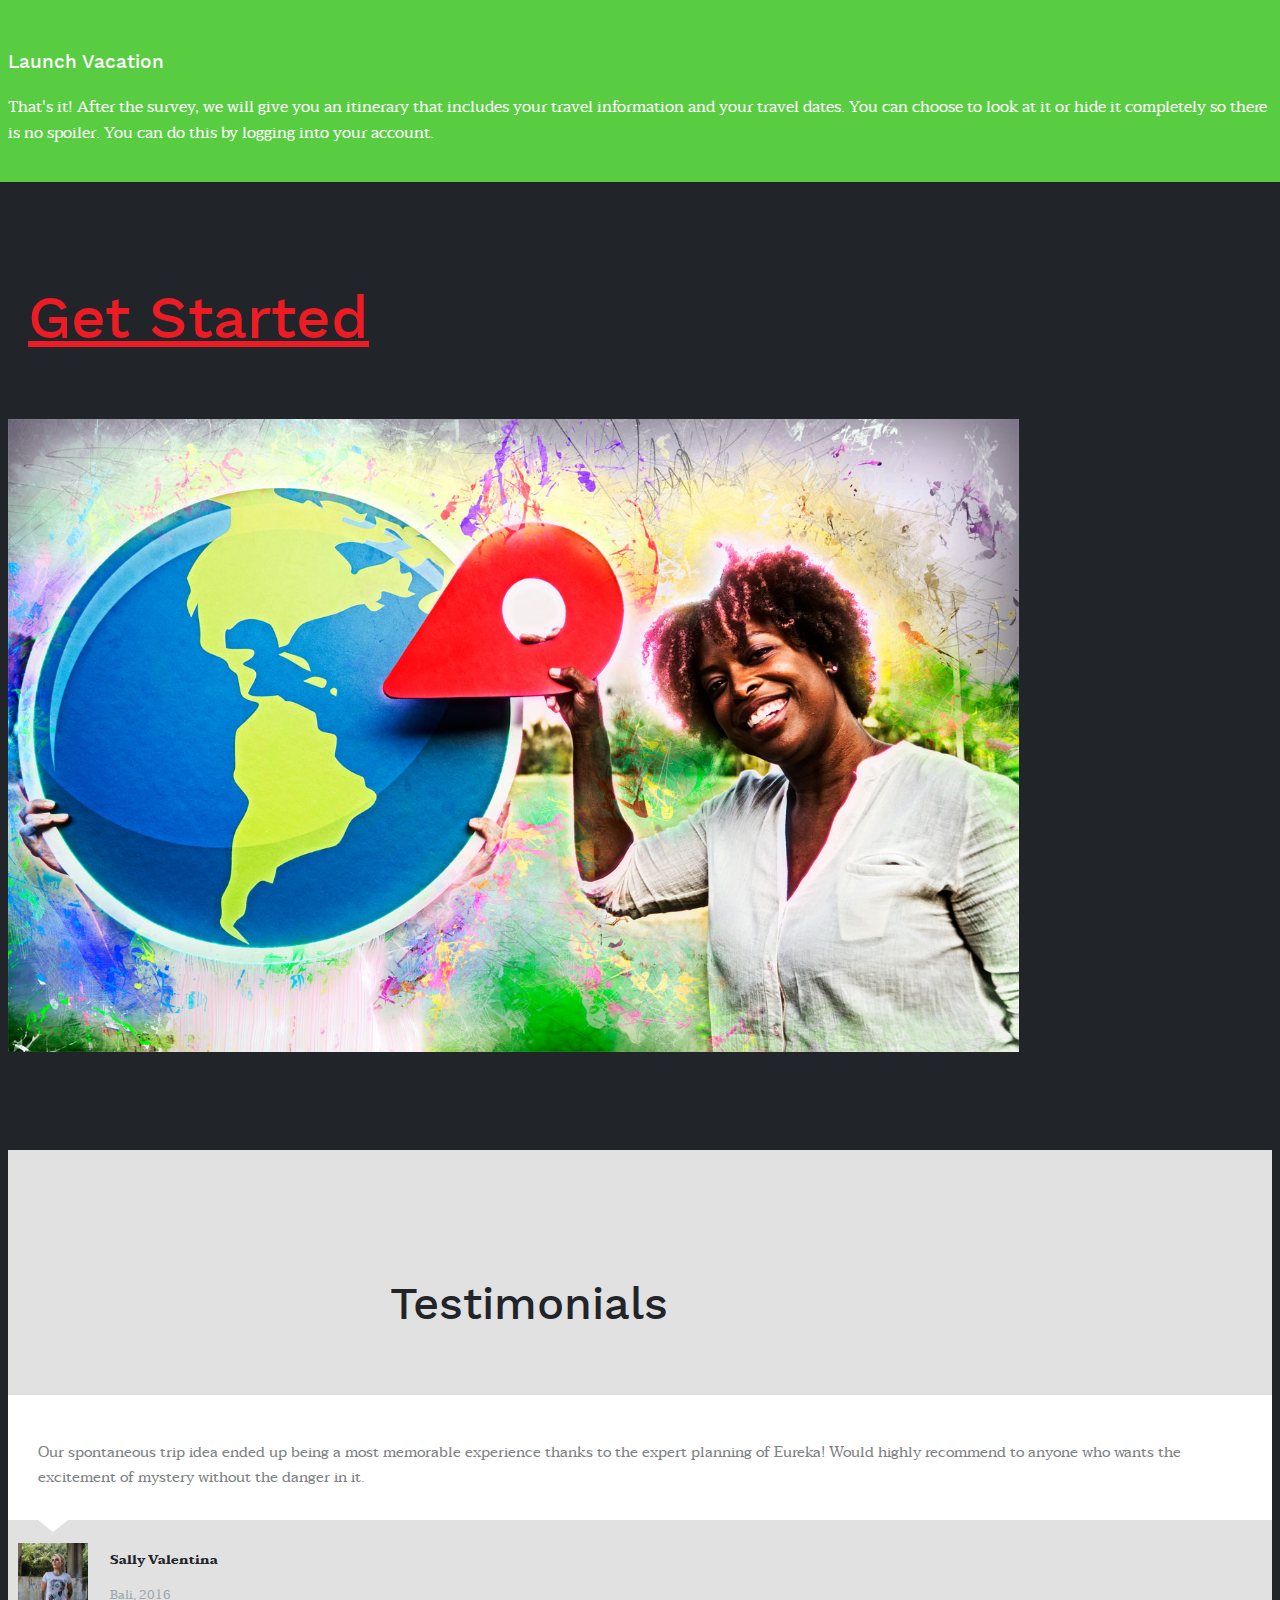
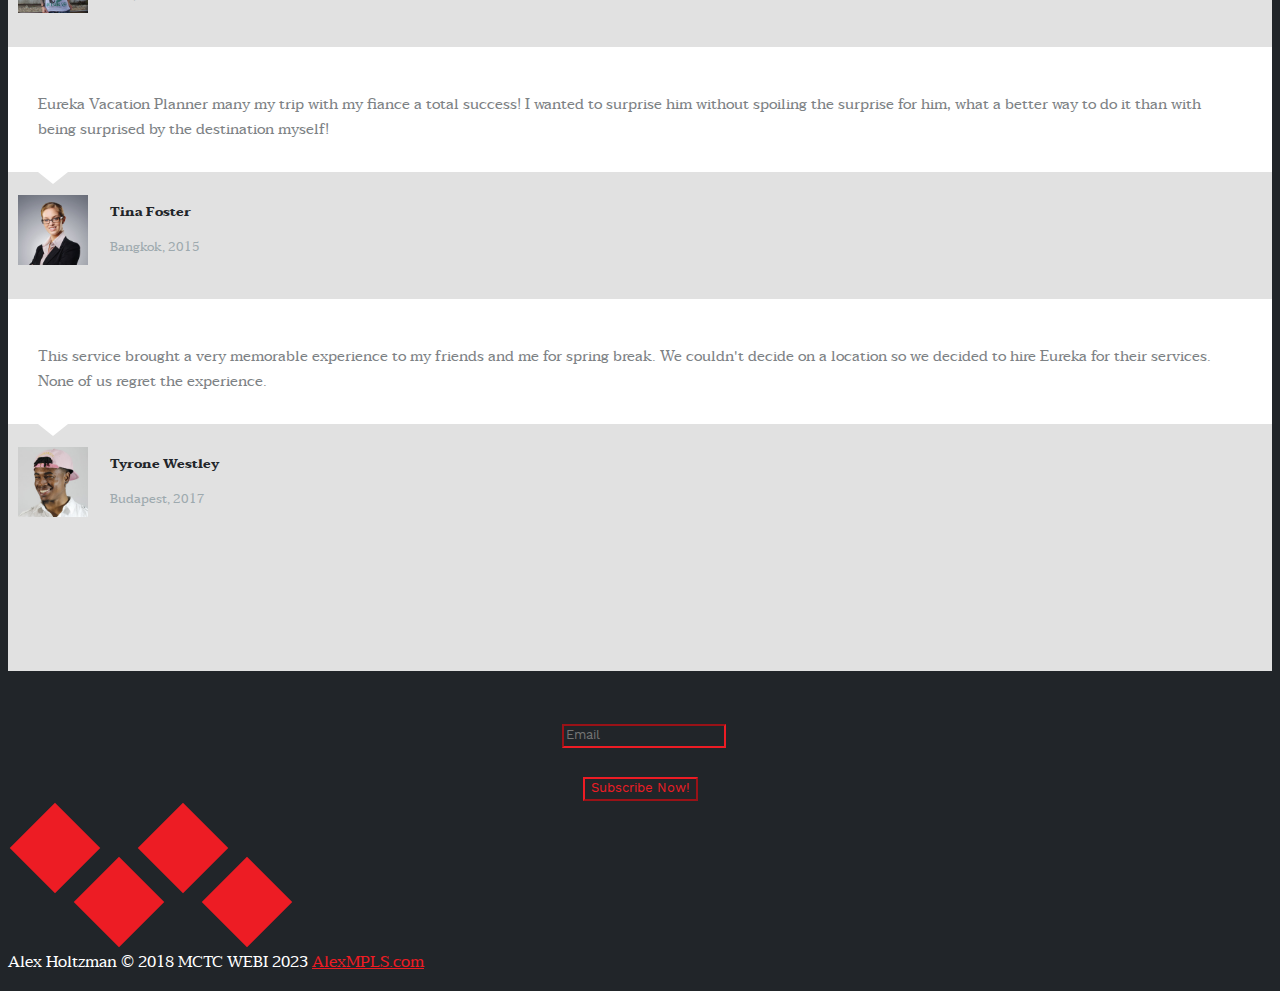
==== commit 2d91459b: "final" ====
--- a/eureka/index.html
+++ b/eureka/index.html
@@ -31,7 +31,7 @@
   </head>
   <body>
   <!-- Navigation -->
-  <nav class="navbar navbar-expand-md fixed-top top-nav">
+  <nav class="navbar navbar-expand-md fixed-top top-nav navbar-dark">
     <div class="container">
         <a class="navbar-brand" href="index.html"><img src="images/eureka-final.svg" class="top-nav" alt="Eureka Logo" height="80px"></a>
       <button class="navbar-toggler" type="button" data-toggle="collapse" data-target="#navbarSupportedContent" aria-controls="navbarSupportedContent" aria-expanded="false" aria-label="Toggle navigation">
@@ -119,7 +119,7 @@
   <main>
       <br>
       <!-- How It Works -->
-      <div class="mb-20 text-center"><h2>How It Works</h2>
+      <div class="mb-20 text-center"><h1>How It Works</h1>
           <br>
           <div class="container col-gap-10 mb-50">
               <div class="row text-center">
@@ -145,7 +145,7 @@
                           <i class="fas fa-plane-departure fa-7x"></i>
                           <br>
                           <h3>Launch Vacation</h3>
-                          <p>That's it!  After the survey, we will give you an expected itinerary date.  You can choose to look at it or hide it completely so there is no spoiler.  You can do this by logging into your account.</p>
+                          <p>That's it!  After the survey, we will give you an itinerary that includes your travel information and your travel dates.  You can choose to look at it or hide it completely so there is no spoiler.  You can do this by logging into your account.</p>
                       </div>
                   </div>
               </div>
--- a/eureka/css/style.css
+++ b/eureka/css/style.css
@@ -872,6 +872,94 @@
     padding: 5px 10px;
     position: relative;
 }
-.mt-40 {
-    margin: 50px 0px;
+button.selected{
+    background-color: #ed1c24;
+    border-color: #ed1c24;
+    font-family: "Work Sans", sans-serif;
+    color: #212529;
+}
+.btn-lg {
+    padding: 10px 20px;
+    font-size: 60px;
+    font-weight: bold;
+    border-radius: 10px;
+    height: 100px;
+    margin: 10px 10px;
+}
+select {
+    border-color: #ed1c24;
+    background-color: transparent;
+    color: #ed1c24;
+}
+#city {
+    width: 200px;
+}
+.account input {
+    width: 400px;
+    align: center;
+}
+.account {
+    align: center;
+}
+.container {
+    padding: 50px 0px;
+}
+@media (min-width: 768px) {
+    .top-nav .navbar-nav li .nav-link {
+        font-size: 12px;
+        padding: 5px 5px;
+    }
+
+
+}
+@media (max-width: 767px) {
+    .top-nav .navbar-nav li .nav-link {
+        font-size: 12px;
+        padding: 0px 0px;
+    }
+    .top-nav.light-header .navbar-nav li .nav-link {
+        padding: 0px 0px;
+    }
+    h1 {
+        font-size: 40px;
+    }
+    h2 {
+        font-size: 18px;
+    }
+    h3 {
+        font-size: 16px;
+    }
+    .top-nav a img {
+        height: 40px;
+    }
+    .light-header img {
+    height: 40px;
+    }
+    header img {
+        width: 200px;
+    }
+    .eureka {
+        font-size: 40px;
+    }
+    .btn-xl {
+        padding: 5px 10px;
+        font-size: 20px;
+        font-weight: bold;
+        border-radius: 10px;
+        width:80%;
+        height: 40px;
+        margin: 20px 0;
+    }
+    .el {
+        width: 200px;
+    }
+    .btn-lg {
+        font-size: 18px;
+    }
+    .account input {
+    width: 300px;
+}
+    .fixed-top {
+    top: 45px;
+    }
 }